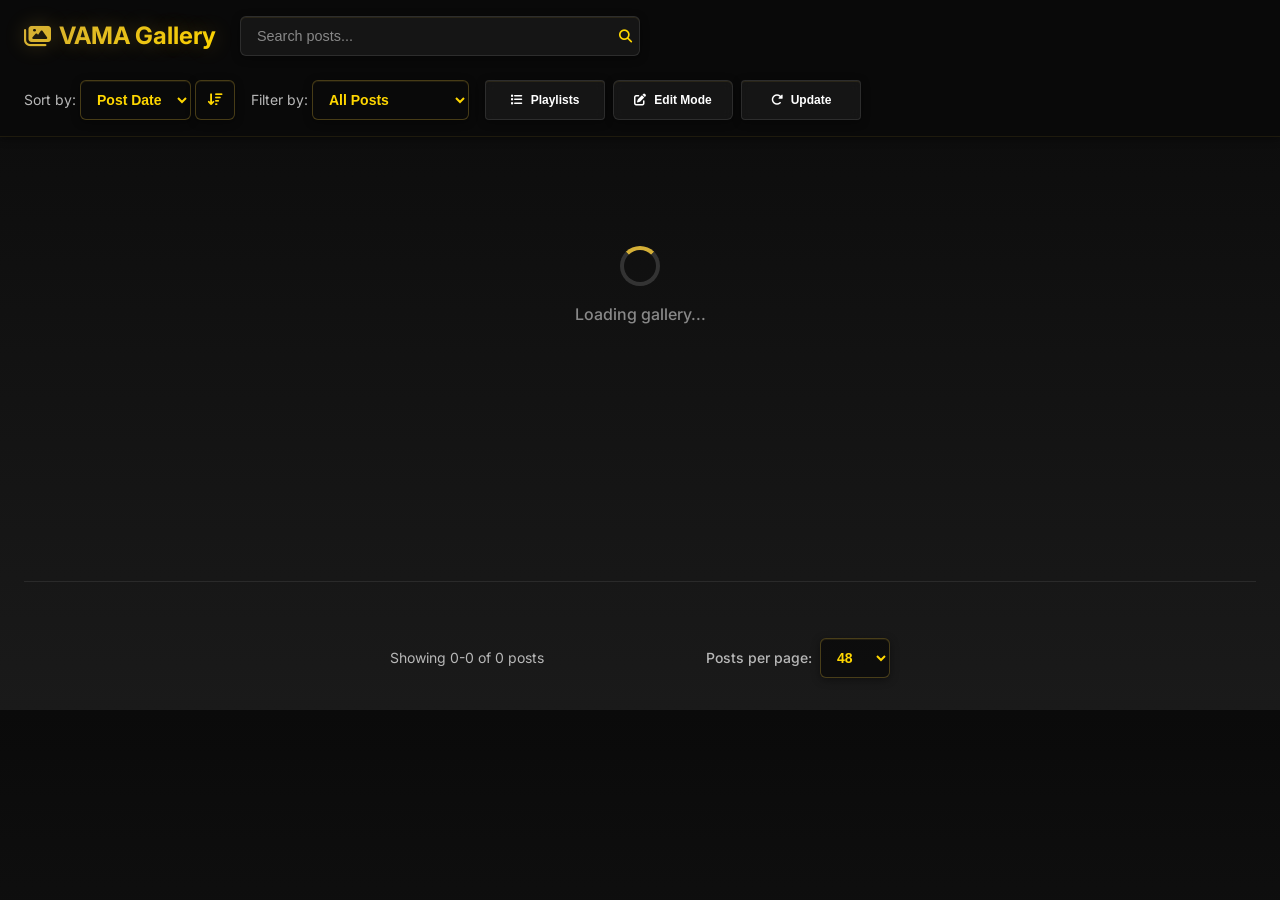
==== app/webapp/index.html @ 00adc532 "Initial clean Vamation import for Zo" ====
<!DOCTYPE html>
<html lang="en">
<head>
    <meta charset="UTF-8">
    <meta name="viewport" content="width=device-width, initial-scale=1.0">
    <title>VAMA Gallery & Organizer</title>
    <link rel="stylesheet" href="styles/main.css">
    <link rel="stylesheet" href="styles/gallery.css">
    <link rel="stylesheet" href="styles/viewer.css">
    <link rel="stylesheet" href="styles/edit-mode.css">
    <link rel="stylesheet" href="styles/themes.css">
    <link href="https://fonts.googleapis.com/css2?family=Inter:wght@300;400;500;600;700&display=swap" rel="stylesheet">
    <link href="https://fonts.googleapis.com/css2?family=Playfair+Display:wght@400;500;600;700&display=swap" rel="stylesheet">
    <link rel="stylesheet" href="https://cdnjs.cloudflare.com/ajax/libs/font-awesome/6.4.0/css/all.min.css">
</head>
<body>
    <!-- Header -->
    <header class="header">
        <div class="header-content">
            <h1 class="app-title">
                <i class="fas fa-images"></i>
                VAMA Gallery
            </h1>
            
            <!-- Search Bar -->
            <div class="search-container">
                <input type="text" id="searchInput" placeholder="Search posts..." class="search-input">
                <button class="search-btn">
                    <i class="fas fa-search"></i>
                </button>
            </div>
            
            <!-- Header Controls -->
            <div class="header-controls">
                <!-- Sort Controls -->
                <div class="sort-container">
                    <label for="sortBy">Sort by:</label>
                    <select id="sortBy" class="sort-select">
                        <option value="post_date">Post Date</option>
                        <option value="revised_post_name">Name</option>
                    </select>
                    <button id="sortOrder" class="sort-order-btn" title="Toggle sort order">
                        <i class="fas fa-sort-amount-down"></i>
                    </button>
                </div>
                
                <!-- Filter Controls -->
                <div class="sort-container">
                    <label for="filterBy">Filter by:</label>
                    <select id="filterBy" class="sort-select">
                        <option value="all">All Posts</option>
                        <option value="favourited">Favourited</option>
                        <option value="extracted">Downloaded</option>
                        <option value="not-extracted">Not Downloaded</option>
                    </select>
                </div>
                
                <!-- View Controls -->
                <div class="view-controls">
                    <button id="playlistsBtn" class="control-btn" title="View playlists">
                        <i class="fas fa-list"></i>
                        <span>Playlists</span>
                    </button>
                    <button id="editModeBtn" class="control-btn edit-mode-toggle" title="Toggle edit mode">
                        <i class="fas fa-edit"></i>
                        <span>Edit Mode</span>
                    </button>
                    <button id="updateMetadataBtn" class="control-btn" title="Update metadata">
                        <i class="fas fa-rotate-right"></i>
                        <span>Update</span>
                    </button>
                </div>
            </div>
        </div>
    </header>

    <!-- Loading Spinner -->
    <div id="loadingSpinner" class="loading-spinner">
        <div class="spinner"></div>
        <p>Loading gallery...</p>
    </div>

    <!-- Main Gallery Container -->
    <main class="main-container">
        <!-- Gallery Grid -->
        <div id="galleryGrid" class="gallery-grid">
            <!-- Gallery items will be dynamically inserted here -->
        </div>
        
        <!-- Playlists Grid (hidden by default) -->
        <div id="playlistsGrid" class="gallery-grid" style="display: none;">
            <!-- Playlist cards will be dynamically inserted here -->
        </div>
        
        <!-- Pagination -->
        <div class="pagination-container">
            <div class="pagination" id="pagination">
                <!-- Pagination buttons will be dynamically generated -->
            </div>
            <div class="pagination-info">
                <span id="paginationInfo">Showing 0-0 of 0 posts</span>
                <div class="items-per-page">
                    <label>Posts per page:</label>
                    <select id="itemsPerPage">
                        <option value="24">24</option>
                        <option value="48" selected>48</option>
                        <option value="96">96</option>
                        <option value="144">144</option>
                    </select>
                </div>
            </div>
        </div>
    </main>

    <!-- Playlists Modal -->
    <div id="playlistsModal" class="modal">
        <div class="modal-content" style="max-width: 800px;">
            <div class="modal-header">
                <h3>Playlists</h3>
                <button class="close-modal" onclick="document.getElementById('playlistsModal').classList.remove('active')">
                    <i class="fas fa-times"></i>
                </button>
            </div>
            <div class="modal-body">
                <div style="display: flex; justify-content: space-between; align-items: center; margin-bottom: 1rem;">
                    <h4>Your Playlists</h4>
                    <button id="createPlaylistBtn" class="btn btn-primary">
                        <i class="fas fa-plus"></i> Create Playlist
                    </button>
                </div>
                <div id="playlistsList" class="playlists-list">
                    <!-- Playlists will be loaded here -->
                </div>
            </div>
        </div>
    </div>

    <!-- Confirmation Modal -->
    <div id="confirmationModal" class="modal confirmation-modal">
        <div class="modal-content">
            <div class="modal-header">
                <h3>Confirm Action</h3>
            </div>
            <div class="modal-body">
                <p id="confirmationMessage">Are you sure you want to proceed?</p>
            </div>
            <div class="modal-footer">
                <button id="confirmCancel" class="btn btn-secondary">Cancel</button>
                <button id="confirmAction" class="btn btn-danger">Confirm</button>
            </div>
        </div>
    </div>

    <!-- Create Playlist Modal -->
    <div id="createPlaylistModal" class="modal">
        <div class="modal-content" style="max-width: 500px;">
            <div class="modal-header">
                <h3>Create New Playlist</h3>
                <button class="close-modal" onclick="document.getElementById('createPlaylistModal').classList.remove('active')">
                    <i class="fas fa-times"></i>
                </button>
            </div>
            <div class="modal-body">
                <div class="form-group">
                    <label for="playlistName">Playlist Name *</label>
                    <input type="text" id="playlistName" class="form-input" placeholder="Enter playlist name" required>
                </div>
                <div class="form-group">
                    <label for="playlistDescription">Description (Optional)</label>
                    <textarea id="playlistDescription" class="form-input" placeholder="Enter description" rows="3"></textarea>
                </div>
            </div>
            <div class="modal-footer">
                <button id="cancelPlaylistBtn" class="btn btn-secondary">Cancel</button>
                <button id="confirmCreatePlaylistBtn" class="btn btn-primary">Create</button>
            </div>
        </div>
    </div>

    <!-- Rename Playlist Modal -->
    <div id="renamePlaylistModal" class="modal">
        <div class="modal-content" style="max-width: 500px;">
            <div class="modal-header">
                <h3>Rename Playlist</h3>
                <button class="close-modal" onclick="document.getElementById('renamePlaylistModal').classList.remove('active')">
                    <i class="fas fa-times"></i>
                </button>
            </div>
            <div class="modal-body">
                <div class="form-group">
                    <label for="renamePlaylistName">Playlist Name *</label>
                    <input type="text" id="renamePlaylistName" class="form-input" placeholder="Enter new playlist name" required>
                </div>
            </div>
            <div class="modal-footer">
                <button id="cancelRenameBtn" class="btn btn-secondary">Cancel</button>
                <button id="confirmRenameBtn" class="btn btn-primary">Rename</button>
            </div>
        </div>
    </div>

    <!-- Status Messages -->
    <div id="statusMessages" class="status-messages">
        <!-- Dynamic status messages will appear here -->
    </div>

    <!-- Scripts -->
    <script src="js/utils.js"></script>
    <script src="js/api.js"></script>
    <script src="js/playlist.js"></script>
    <script src="js/gallery.js"></script>
    <script src="js/edit-mode.js"></script>
    <script src="js/main.js"></script>
</body>
</html>
---- app/webapp/styles/main.css ----
/* Main Styles - Production Grade Web App */
:root {
    /* Color Palette */
    --primary-color: #667eea;
    --primary-dark: #5a6fd8;
    --secondary-color: #764ba2;
    --accent-color: #f093fb;
    --background-color: #fafbfc;
    --surface-color: #ffffff;
    --surface-secondary: #f8f9fa;
    --text-primary: #2d3748;
    --text-secondary: #4a5568;
    --text-muted: #718096;
    --border-color: #e2e8f0;
    --border-light: #f1f5f9;
    --success-color: #48bb78;
    --warning-color: #ed8936;
    --danger-color: #f56565;
    
    /* Spacing */
    --spacing-xs: 0.25rem;
    --spacing-sm: 0.5rem;
    --spacing-md: 1rem;
    --spacing-lg: 1.5rem;
    --spacing-xl: 2rem;
    --spacing-2xl: 3rem;
    
    /* Shadows */
    --shadow-sm: 0 1px 2px 0 rgba(0, 0, 0, 0.05);
    --shadow-md: 0 4px 6px -1px rgba(0, 0, 0, 0.1), 0 2px 4px -1px rgba(0, 0, 0, 0.06);
    --shadow-lg: 0 10px 15px -3px rgba(0, 0, 0, 0.1), 0 4px 6px -2px rgba(0, 0, 0, 0.05);
    --shadow-xl: 0 20px 25px -5px rgba(0, 0, 0, 0.1), 0 10px 10px -5px rgba(0, 0, 0, 0.04);
    
    /* Border Radius */
    --radius-sm: 0.25rem;
    --radius-md: 0.375rem;
    --radius-lg: 0.5rem;
    --radius-xl: 0.75rem;
    --radius-2xl: 1rem;
    
    /* Transitions */
    --transition-fast: 150ms ease-in-out;
    --transition-normal: 250ms ease-in-out;
    --transition-slow: 350ms ease-in-out;
}

/* Reset and Base */
* {
    margin: 0;
    padding: 0;
    box-sizing: border-box;
}

html {
    scroll-behavior: smooth;
}

body {
    font-family: 'Inter', -apple-system, BlinkMacSystemFont, 'Segoe UI', Roboto, sans-serif;
    line-height: 1.6;
    color: var(--text-primary);
    background-color: var(--background-color);
    overflow-x: hidden;
}

/* Typography */
h1, h2, h3, h4, h5, h6 {
    font-weight: 600;
    line-height: 1.25;
}

.text-sm {
    font-size: 0.875rem;
}

.text-lg {
    font-size: 1.125rem;
}

.text-xl {
    font-size: 1.25rem;
}

/* Buttons */
.btn {
    display: inline-flex;
    align-items: center;
    justify-content: center;
    gap: var(--spacing-sm);
    padding: var(--spacing-sm) var(--spacing-md);
    border: none;
    border-radius: var(--radius-md);
    font-size: 0.875rem;
    font-weight: 500;
    cursor: pointer;
    transition: all var(--transition-fast);
    text-decoration: none;
    white-space: nowrap;
}

.btn:hover {
    transform: translateY(-1px);
}

.btn:active {
    transform: translateY(0);
}

.btn-primary {
    background: linear-gradient(135deg, var(--primary-color), var(--secondary-color));
    color: white;
}

.btn-primary:hover {
    background: linear-gradient(135deg, var(--primary-dark), var(--secondary-color));
    box-shadow: var(--shadow-md);
}

.btn-secondary {
    background-color: var(--surface-color);
    color: var(--text-primary);
    border: 1px solid var(--border-color);
}

.btn-secondary:hover {
    background-color: var(--surface-secondary);
    border-color: var(--primary-color);
}

.btn-danger {
    background-color: var(--danger-color);
    color: white;
}

.btn-danger:hover {
    background-color: #e53e3e;
    box-shadow: var(--shadow-md);
}

.control-btn {
    display: inline-flex;
    align-items: center;
    justify-content: center;
    gap: var(--spacing-sm);
    height: 40px;
    padding: 0 16px;
    border: 1px solid var(--border-color);
    border-radius: var(--radius-md);
    font-size: 0.875rem;
    font-weight: 500;
    cursor: pointer;
    transition: all var(--transition-fast);
    text-decoration: none;
    white-space: nowrap;
    background-color: var(--surface-color);
    color: var(--text-primary);
    box-shadow: 0 1px 3px rgba(0, 0, 0, 0.1);
    min-width: 120px;
}

.control-btn:hover {
    background-color: var(--surface-secondary);
    border-color: var(--primary-color);
    transform: translateY(-1px);
}

.control-btn:active {
    transform: translateY(0);
}

/* Enhanced button styling for edit mode and show hidden */
.control-btn.edit-mode-toggle {
    background: linear-gradient(135deg, var(--primary-color), var(--secondary-color));
    color: white;
    border: none;
    font-weight: 600;
    min-width: 120px;
}

.control-btn.edit-mode-toggle:hover {
    background: linear-gradient(135deg, var(--primary-dark), var(--secondary-color));
    box-shadow: 0 4px 12px rgba(102, 126, 234, 0.3);
    transform: translateY(-2px);
}

.control-btn.edit-mode-toggle.active {
    background: linear-gradient(135deg, #28a745, #20c997);
    animation: pulseGlow 2s infinite;
}

.control-btn#playlistsBtn.active {
    background: linear-gradient(135deg, var(--primary-color), var(--secondary-color));
    color: white;
    border: none;
}

.control-btn#showHiddenBtn {
    background: linear-gradient(135deg, #6c757d, #495057);
    color: white;
    border: none;
    font-weight: 600;
    min-width: 130px;
}

.control-btn#showHiddenBtn:hover {
    background: linear-gradient(135deg, #495057, #343a40);
    box-shadow: 0 4px 12px rgba(108, 117, 125, 0.3);
    transform: translateY(-2px);
}

.control-btn#showHiddenBtn.active {
    background: linear-gradient(135deg, #ffc107, #fd7e14);
    color: var(--text-primary);
}

@keyframes pulseGlow {
    0%, 100% { box-shadow: 0 4px 12px rgba(102, 126, 234, 0.3); }
    50% { box-shadow: 0 6px 20px rgba(102, 126, 234, 0.5); }
}

/* Header */
.header {
    background: linear-gradient(135deg, var(--surface-color), var(--surface-secondary));
    border-bottom: 1px solid var(--border-color);
    box-shadow: var(--shadow-sm);
    position: sticky;
    top: 0;
    z-index: 1000;
    backdrop-filter: blur(10px);
}

.header-content {
    max-width: 1400px;
    margin: 0 auto;
    padding: var(--spacing-md) var(--spacing-lg);
    display: flex;
    align-items: center;
    gap: var(--spacing-lg);
    flex-wrap: wrap;
}

.app-title {
    display: flex;
    align-items: center;
    gap: var(--spacing-sm);
    font-size: 1.5rem;
    font-weight: 700;
    background: linear-gradient(135deg, var(--primary-color), var(--secondary-color));
    -webkit-background-clip: text;
    -webkit-text-fill-color: transparent;
    background-clip: text;
    margin: 0;
}

/* Search */
.search-container {
    flex: 1;
    max-width: 400px;
    position: relative;
    display: flex;
    align-items: center;
}

.search-input {
    flex: 1;
    height: 40px;
    padding: 0 var(--spacing-md);
    padding-right: 40px;
    border: 1px solid var(--border-color);
    border-radius: var(--radius-md);
    font-size: 0.9rem;
    transition: all var(--transition-fast);
    background-color: var(--surface-color);
}

.search-input:focus {
    outline: none;
    border-color: var(--primary-color);
    box-shadow: 0 0 0 3px rgba(102, 126, 234, 0.1);
}

.search-btn {
    position: absolute;
    right: var(--spacing-xs);
    background: none;
    border: none;
    color: var(--text-muted);
    cursor: pointer;
    padding: var(--spacing-xs);
    border-radius: var(--radius-sm);
    transition: color var(--transition-fast);
}

.search-btn:hover {
    color: var(--primary-color);
}

/* Header Controls */
.header-controls {
    display: flex;
    align-items: center;
    gap: var(--spacing-md);
    flex-wrap: wrap;
}

.sort-container {
    display: flex;
    align-items: center;
    gap: var(--spacing-xs);
    font-size: 0.875rem;
}

.sort-select {
    height: 40px;
    padding: 0 var(--spacing-sm);
    border: 1px solid var(--border-color);
    border-radius: var(--radius-md);
    background-color: var(--surface-color);
    cursor: pointer;
    font-size: 0.875rem;
    transition: all var(--transition-fast);
}

.sort-order-btn {
    height: 40px;
    width: 40px;
    display: flex;
    align-items: center;
    justify-content: center;
    background: var(--surface-color);
    border: 1px solid var(--border-color);
    border-radius: var(--radius-md);
    color: var(--text-muted);
    cursor: pointer;
    transition: all var(--transition-fast);
}

.sort-order-btn:hover {
    color: var(--primary-color);
    border-color: var(--primary-color);
    background: var(--surface-secondary);
    transform: translateY(-1px);
}

.sort-order-btn:active {
    transform: translateY(0);
}

.sort-select:hover {
    border-color: var(--primary-color);
    background: var(--surface-secondary);
}

.sort-select:focus {
    outline: none;
    border-color: var(--primary-color);
    box-shadow: 0 0 0 3px rgba(102, 126, 234, 0.1);
}

.view-controls {
    display: flex;
    gap: var(--spacing-sm);
}

.edit-mode-toggle.active {
    background: linear-gradient(135deg, var(--primary-color), var(--secondary-color));
    color: white;
}

/* Main Container */
.main-container {
    max-width: 1400px;
    margin: 0 auto;
    padding: var(--spacing-xl) var(--spacing-lg);
}

/* Loading Spinner */
.loading-spinner {
    display: flex;
    flex-direction: column;
    align-items: center;
    justify-content: center;
    min-height: 300px;
    gap: var(--spacing-md);
}

.spinner {
    width: 40px;
    height: 40px;
    border: 4px solid var(--border-light);
    border-top: 4px solid var(--primary-color);
    border-radius: 50%;
    animation: spin 1s linear infinite;
}

@keyframes spin {
    0% { transform: rotate(0deg); }
    100% { transform: rotate(360deg); }
}

.loading-spinner p {
    color: var(--text-muted);
    font-weight: 500;
}

/* Modal Base */
.modal {
    display: none;
    position: fixed;
    top: 0;
    left: 0;
    width: 100%;
    height: 100%;
    background-color: rgba(0, 0, 0, 0.8);
    z-index: 2000;
    animation: fadeIn var(--transition-normal);
}

.modal.active {
    display: flex;
    align-items: center;
    justify-content: center;
}

@keyframes fadeIn {
    from { opacity: 0; }
    to { opacity: 1; }
}

.modal-content {
    background-color: var(--surface-color);
    border-radius: var(--radius-xl);
    box-shadow: var(--shadow-xl);
    max-width: 95vw;
    max-height: 95vh;
    overflow: hidden;
    animation: slideIn var(--transition-normal);
}

@keyframes slideIn {
    from {
        opacity: 0;
        transform: scale(0.9) translateY(20px);
    }
    to {
        opacity: 1;
        transform: scale(1) translateY(0);
    }
}

.modal-header {
    display: flex;
    align-items: center;
    justify-content: space-between;
    padding: var(--spacing-lg);
    border-bottom: 1px solid var(--border-color);
    background: linear-gradient(135deg, var(--surface-color), var(--surface-secondary));
}

.modal-header h3 {
    margin: 0;
    font-size: 1.25rem;
}

.close-modal {
    background: none;
    border: none;
    font-size: 1.25rem;
    color: var(--text-muted);
    cursor: pointer;
    padding: var(--spacing-xs);
    border-radius: var(--radius-sm);
    transition: color var(--transition-fast);
}

.close-modal:hover {
    color: var(--text-primary);
}

.modal-body {
    padding: var(--spacing-lg);
}

.modal-footer {
    display: flex;
    gap: var(--spacing-sm);
    justify-content: flex-end;
    padding: var(--spacing-lg);
    border-top: 1px solid var(--border-color);
    background-color: var(--surface-secondary);
}

/* Form Inputs */
.form-group {
    margin-bottom: var(--spacing-lg);
}

.form-group label {
    display: block;
    font-weight: 600;
    font-size: 0.9rem;
    color: var(--text-primary);
    margin-bottom: var(--spacing-sm);
}

.form-input {
    width: 100%;
    padding: 12px 16px;
    font-size: 0.95rem;
    font-family: inherit;
    color: var(--text-primary);
    background-color: var(--surface-color);
    border: 2px solid var(--border-color);
    border-radius: var(--radius-lg);
    transition: all var(--transition-fast);
    box-sizing: border-box;
}

.form-input:hover {
    border-color: var(--primary-color);
    background-color: var(--surface-secondary);
}

.form-input:focus {
    outline: none;
    border-color: var(--primary-color);
    background-color: var(--surface-color);
    box-shadow: 0 0 0 3px rgba(102, 126, 234, 0.1);
}

.form-input::placeholder {
    color: var(--text-muted);
    opacity: 0.6;
}

textarea.form-input {
    resize: vertical;
    min-height: 80px;
    line-height: 1.5;
}

/* Status Messages */
.status-messages {
    position: fixed;
    top: 80px; /* Below header */
    left: var(--spacing-lg);
    z-index: 3000;
    display: flex;
    flex-direction: column;
    gap: var(--spacing-sm);
    max-width: 400px;
}

.status-message {
    padding: var(--spacing-md);
    border-radius: var(--radius-lg);
    color: white;
    font-weight: 500;
    box-shadow: var(--shadow-lg);
    animation: slideInLeft var(--transition-normal);
    position: relative;
    cursor: pointer;
}

.status-message.success {
    background: linear-gradient(135deg, var(--success-color), #38a169);
}

.status-message.error {
    background: linear-gradient(135deg, var(--danger-color), #e53e3e);
}

.status-message.warning {
    background: linear-gradient(135deg, var(--warning-color), #d69e2e);
}

.status-message.info {
    background: linear-gradient(135deg, var(--primary-color), var(--primary-dark));
}

@keyframes slideInLeft {
    from {
        opacity: 0;
        transform: translateX(-100%);
    }
    to {
        opacity: 1;
        transform: translateX(0);
    }
}

/* Responsive Design */
@media (max-width: 1024px) {
    .header-content {
        flex-direction: column;
        gap: var(--spacing-md);
    }
    
    .search-container {
        max-width: none;
        width: 100%;
    }
    
    .header-controls {
        width: 100%;
        justify-content: space-between;
    }
}

@media (max-width: 768px) {
    .main-container {
        padding: var(--spacing-lg) var(--spacing-md);
    }
    
    .header-content {
        padding: var(--spacing-md);
    }
    
    .view-controls {
        flex-wrap: wrap;
    }
    
    .modal-content {
        margin: var(--spacing-md);
        max-width: calc(100vw - 2rem);
        max-height: calc(100vh - 2rem);
    }
}

/* Utility Classes */
.hidden {
    display: none !important;
}

.fade-in {
    animation: fadeIn var(--transition-normal);
}

.slide-up {
    animation: slideUp var(--transition-normal);
}

@keyframes slideUp {
    from {
        opacity: 0;
        transform: translateY(20px);
    }
    to {
        opacity: 1;
        transform: translateY(0);
    }
}

/* Playlists List Styles */
.playlists-list {
    display: grid;
    gap: 1rem;
}

.playlist-item {
    background: var(--surface-secondary);
    border: 1px solid var(--border-color);
    border-radius: var(--radius-lg);
    padding: 1rem;
    display: flex;
    justify-content: space-between;
    align-items: center;
    transition: all var(--transition-fast);
}

.playlist-item:hover {
    border-color: var(--primary-color);
    box-shadow: var(--shadow-md);
    transform: translateY(-2px);
}

.playlist-info {
    flex: 1;
}

.playlist-name {
    font-size: 1.1rem;
    font-weight: 600;
    color: var(--text-primary);
    margin-bottom: 0.25rem;
}

.playlist-description {
    font-size: 0.9rem;
    color: var(--text-secondary);
    margin-bottom: 0.25rem;
}

.playlist-meta {
    font-size: 0.85rem;
    color: var(--text-muted);
}

.playlist-actions {
    display: flex;
    gap: 0.5rem;
}

.playlist-btn {
    padding: 0.5rem 1rem;
    border: none;
    border-radius: var(--radius-md);
    cursor: pointer;
    transition: all var(--transition-fast);
    font-size: 0.9rem;
}

.playlist-btn-view {
    background: var(--primary-color);
    color: white;
}

.playlist-btn-view:hover {
    background: var(--primary-dark);
}

.playlist-btn-delete {
    background: var(--danger-color);
    color: white;
}

.playlist-btn-delete:hover {
    background: #e53e3e;
}

/* Playlist Cards */
.create-playlist-card {
    cursor: pointer;
    border: 2px dashed var(--border-color);
    background: var(--surface-secondary);
}

.create-playlist-card:hover {
    border-color: var(--primary-color);
    background: var(--surface-color);
}

.create-playlist-card .gallery-image-container {
    background: linear-gradient(135deg, var(--surface-secondary), var(--surface-color));
    display: flex;
    align-items: center;
    justify-content: center;
}

.create-playlist-icon {
    font-size: 4rem;
    color: var(--primary-color);
    opacity: 0.6;
    transition: all var(--transition-fast);
}

.create-playlist-card:hover .create-playlist-icon {
    opacity: 1;
    transform: scale(1.1);
}

.create-playlist-card .gallery-title {
    text-align: center;
    color: var(--primary-color);
}

.playlist-card {
    cursor: pointer;
}

.playlist-card:hover {
    transform: translateY(-4px);
}

.card-description {
    font-size: 0.875rem;
    color: var(--text-muted);
    margin: 0.25rem 0 0.5rem;
    overflow: hidden;
    text-overflow: ellipsis;
    display: -webkit-box;
    -webkit-line-clamp: 2;
    -webkit-box-orient: vertical;
}

/* Playlist Edit Mode Buttons */
.edit-btn.rename {
    background: linear-gradient(135deg, rgba(102, 126, 234, 0.1), rgba(118, 75, 162, 0.1));
    border-color: rgba(102, 126, 234, 0.3);
    color: var(--primary-color);
}

.edit-btn.rename:hover {
    background: linear-gradient(135deg, rgba(102, 126, 234, 0.2), rgba(118, 75, 162, 0.2));
    border-color: var(--primary-color);
}

.edit-btn.delete {
    background: linear-gradient(135deg, rgba(245, 101, 101, 0.1), rgba(229, 62, 62, 0.1));
    border-color: rgba(245, 101, 101, 0.3);
    color: var(--danger-color);
}

.edit-btn.delete:hover {
    background: linear-gradient(135deg, rgba(245, 101, 101, 0.2), rgba(229, 62, 62, 0.2));
    border-color: var(--danger-color);
}

/* Playlist cards in edit mode */
.playlist-card.edit-mode {
    cursor: default;
}

.playlist-card.edit-mode:hover {
    transform: translateY(-4px);
}

/* Override gallery.css for playlist cards - left sidebar instead of right */
.playlist-card.edit-mode .edit-overlay {
    display: flex !important;
    position: absolute;
    top: 0;
    left: 0;
    right: auto;
    width: 60px;
    height: 100%;
    background: linear-gradient(135deg, rgba(0, 0, 0, 0.9), rgba(0, 0, 0, 0.8));
    backdrop-filter: blur(4px);
    border-radius: var(--radius-xl) 0 0 var(--radius-xl);
    z-index: 20;
    transition: all var(--transition-normal);
    align-items: center;
    justify-content: center;
    animation: slideInLeft var(--transition-normal);
}

.playlist-card.edit-mode .edit-overlay:hover {
    width: 180px;
    background: linear-gradient(135deg, rgba(0, 0, 0, 0.95), rgba(0, 0, 0, 0.9));
}

@keyframes slideInLeft {
    from {
        opacity: 0;
        transform: translateX(-100%);
    }
    to {
        opacity: 1;
        transform: translateX(0);
    }
}

/* Playlist edit controls styling - match gallery.css structure */
.playlist-card .edit-controls {
    display: flex;
    flex-direction: column;
    gap: var(--spacing-xs);
    padding: var(--spacing-sm);
    width: 100%;
    height: 100%;
    align-items: center;
    justify-content: center;
}

.playlist-card .edit-controls-header {
    display: none;
}

.playlist-card .edit-overlay:hover .edit-controls-header {
    display: block;
    text-align: center;
    margin-bottom: var(--spacing-sm);
    padding-bottom: var(--spacing-xs);
    border-bottom: 1px solid rgba(255, 255, 255, 0.2);
}

.playlist-card .edit-overlay:hover .edit-controls-title {
    font-size: 0.75rem;
    font-weight: 600;
    color: white;
    margin: 0;
}

/* Playlist edit buttons - match edit-mode.css but hide text until overlay hover */
.playlist-card .edit-btn {
    background: rgba(255, 255, 255, 0.95);
    color: var(--text-primary);
    border: 1px solid var(--border-color);
    padding: var(--spacing-sm);
    border-radius: var(--radius-lg);
    font-size: 0.85rem;
    font-weight: 500;
    cursor: pointer;
    transition: all var(--transition-fast);
    display: flex;
    align-items: center;
    gap: var(--spacing-xs);
    white-space: nowrap;
    position: relative;
    overflow: hidden;
    width: 36px;
    justify-content: center;
}

/* Expand buttons on overlay hover */
.playlist-card .edit-overlay:hover .edit-btn {
    width: auto;
    padding: var(--spacing-sm) var(--spacing-md);
    justify-content: flex-start;
}

.playlist-card .edit-btn::before {
    content: '';
    position: absolute;
    top: 0;
    left: -100%;
    width: 100%;
    height: 100%;
    background: linear-gradient(90deg, transparent, rgba(255, 255, 255, 0.4), transparent);
    transition: left var(--transition-slow);
}

.playlist-card .edit-btn:hover::before {
    left: 100%;
}

.playlist-card .edit-btn:hover {
    transform: translateY(-1px);
    box-shadow: var(--shadow-md);
}

.playlist-card .edit-btn:active {
    transform: translateY(0);
}

.playlist-card .edit-btn .btn-text {
    display: none;
}

.playlist-card .edit-overlay:hover .edit-btn .btn-text {
    display: inline;
}

/* Button variant styles - match edit-mode.css exactly */
.playlist-card .edit-btn.rename {
    background: linear-gradient(135deg, rgba(160, 174, 192, 0.1), rgba(113, 128, 150, 0.1));
    border-color: rgba(160, 174, 192, 0.3);
    color: var(--text-secondary);
}

.playlist-card .edit-btn.rename:hover {
    background: linear-gradient(135deg, rgba(160, 174, 192, 0.2), rgba(113, 128, 150, 0.2));
    border-color: var(--text-secondary);
}

.playlist-card .edit-btn.delete {
    background: linear-gradient(135deg, rgba(245, 101, 101, 0.1), rgba(229, 62, 62, 0.1));
    border-color: rgba(245, 101, 101, 0.3);
    color: var(--danger-color);
}

.playlist-card .edit-btn.delete:hover {
    background: linear-gradient(135deg, rgba(245, 101, 101, 0.2), rgba(229, 62, 62, 0.2));
    border-color: var(--danger-color);
}


/* Playlist description styling */
.playlist-description {
    font-size: 0.8rem;
    color: var(--text-muted);
    margin: var(--spacing-xs) 0;
    line-height: 1.4;
    min-height: 2.8em;
    max-height: 4.2em;
    overflow: hidden;
    text-overflow: ellipsis;
    display: -webkit-box;
    -webkit-line-clamp: 3;
    -webkit-box-orient: vertical;
}
---- app/webapp/styles/gallery.css ----
/* Gallery Styles */

.gallery-grid {
    display: grid;
    grid-template-columns: repeat(auto-fill, minmax(220px, 1fr));
    gap: var(--spacing-lg);
    margin-bottom: var(--spacing-2xl);
    padding: var(--spacing-md) 0;
}

.gallery-item {
    background: var(--surface-color);
    border-radius: var(--radius-xl);
    overflow: hidden;
    box-shadow: var(--shadow-md);
    transition: all var(--transition-normal);
    position: relative;
    cursor: pointer;
}

.gallery-item:hover {
    transform: translateY(-4px);
    box-shadow: var(--shadow-xl);
}

.gallery-item.edit-mode {
    border: 2px solid transparent;
}

.gallery-item.edit-mode:hover {
    border-color: var(--primary-color);
}

.gallery-item.hidden-post {
    opacity: 0.3 !important;
    filter: grayscale(70%) !important;
    display: block !important;
    visibility: visible !important;
}

.gallery-item.hidden-post .hidden-indicator {
    display: block;
}

.hidden-indicator {
    display: none;
    position: absolute;
    top: var(--spacing-sm);
    left: var(--spacing-sm);
    background: rgba(0, 0, 0, 0.8);
    color: white;
    padding: var(--spacing-xs) var(--spacing-sm);
    border-radius: var(--radius-sm);
    font-size: 0.75rem;
    font-weight: 500;
    z-index: 10;
}

.gallery-image-container {
    position: relative;
    width: 100%;
    height: 360px;
    overflow: hidden;
    background: linear-gradient(135deg, var(--border-light), var(--surface-secondary));
}

.gallery-image {
    width: 100%;
    height: 100%;
    object-fit: cover;
    object-position: center top;
    transition: transform var(--transition-slow);
}

.gallery-item:hover .gallery-image {
    transform: scale(1.05);
}

/* Extraction Progress Animation */
.extraction-progress {
    position: absolute;
    top: 0;
    left: 0;
    right: 0;
    bottom: 0;
    background: rgba(0, 0, 0, 0.85);
    display: none;
    align-items: center;
    justify-content: center;
    z-index: 15;
    border-radius: inherit;
}

.extraction-progress.active {
    display: flex;
    animation: fadeIn 0.3s ease-in-out;
}

.progress-container {
    display: flex;
    flex-direction: column;
    align-items: center;
    gap: var(--spacing-md);
    text-align: center;
}

.progress-circle {
    width: 80px;
    height: 80px;
    border-radius: 50%;
    background: conic-gradient(
        from 0deg,
        var(--primary-color) 0deg,
        var(--primary-color) var(--progress, 0deg),
        rgba(255, 255, 255, 0.2) var(--progress, 0deg),
        rgba(255, 255, 255, 0.2) 360deg
    );
    display: flex;
    align-items: center;
    justify-content: center;
    position: relative;
}

.progress-circle::before {
    content: '';
    width: 60px;
    height: 60px;
    border-radius: 50%;
    background: rgba(0, 0, 0, 0.8);
    position: absolute;
}

.progress-icon {
    color: white;
    font-size: 1.5rem;
    z-index: 1;
    animation: pulse 2s infinite;
}

.progress-text {
    color: white;
    font-size: 0.9rem;
    font-weight: 600;
    text-shadow: 0 1px 3px rgba(0, 0, 0, 0.5);
}

.progress-details {
    color: rgba(255, 255, 255, 0.8);
    font-size: 0.75rem;
    margin-top: var(--spacing-xs);
}

@keyframes fadeIn {
    from { opacity: 0; }
    to { opacity: 1; }
}

@keyframes pulse {
    0%, 100% { transform: scale(1); }
    50% { transform: scale(1.1); }
}

.image-placeholder {
    display: flex;
    align-items: center;
    justify-content: center;
    width: 100%;
    height: 100%;
    background: linear-gradient(135deg, var(--border-light), var(--surface-secondary));
    color: var(--text-muted);
    font-size: 3rem;
}

.gallery-content {
    padding: var(--spacing-md);
}

.gallery-title {
    font-size: 1rem;
    font-weight: 600;
    margin-bottom: var(--spacing-xs);
    line-height: 1.3;
    display: -webkit-box;
    -webkit-line-clamp: 2;
    -webkit-box-orient: vertical;
    overflow: hidden;
}

.gallery-meta {
    display: flex;
    flex-direction: column;
    gap: var(--spacing-xs);
    font-size: 0.8rem;
    color: var(--text-muted);
}

.meta-row {
    display: flex;
    justify-content: space-between;
    align-items: center;
    position: relative;
}

.meta-label {
    font-weight: 500;
}

.meta-value {
    text-align: right;
}

.zip-status {
    display: inline-flex;
    align-items: center;
    gap: var(--spacing-xs);
    padding: var(--spacing-xs) var(--spacing-sm);
    border-radius: var(--radius-sm);
    font-size: 0.75rem;
    font-weight: 500;
}

.zip-status.extracted {
    background-color: rgba(72, 187, 120, 0.1);
    color: var(--success-color);
}

.zip-status.not-extracted {
    background-color: rgba(237, 137, 54, 0.1);
    color: var(--warning-color);
}

/* Favourite Heart Button */
.favourite-btn {
    background: transparent;
    border: none;
    padding: 4px 8px;
    cursor: pointer;
    font-size: 1.1rem;
    color: #6c757d;
    transition: all 0.2s ease;
    display: inline-flex;
    align-items: center;
    justify-content: center;
    border-radius: var(--radius-sm);
    line-height: 1;
    flex-shrink: 0;
}

.favourite-btn:hover {
    transform: scale(1.2);
    color: #dc3545;
}

.favourite-btn.active {
    color: #dc3545;
    animation: heartBeat 0.3s ease;
}

.favourite-btn.active:hover {
    transform: scale(1.15);
    filter: brightness(1.2);
}

@keyframes heartBeat {
    0% { transform: translateX(-50%) scale(1); }
    25% { transform: translateX(-50%) scale(1.3); }
    50% { transform: translateX(-50%) scale(1.1); }
    75% { transform: translateX(-50%) scale(1.25); }
    100% { transform: translateX(-50%) scale(1); }
}

.post-date {
    font-size: 0.75rem;
    color: var(--text-muted);
}

/* Edit Mode Overlay - Redesigned */
.edit-overlay {
    display: none;
    position: absolute;
    top: 0;
    right: 0;
    width: 60px;
    height: 100%;
    background: linear-gradient(135deg, rgba(0, 0, 0, 0.9), rgba(0, 0, 0, 0.8));
    backdrop-filter: blur(4px);
    z-index: 20;
    border-radius: 0 var(--radius-xl) var(--radius-xl) 0;
    transition: all var(--transition-normal);
}

.edit-mode .edit-overlay {
    display: flex;
    align-items: center;
    justify-content: center;
    animation: slideInRight var(--transition-normal);
}

.edit-overlay:hover {
    width: 180px;
    background: linear-gradient(135deg, rgba(0, 0, 0, 0.95), rgba(0, 0, 0, 0.9));
}

@keyframes slideInRight {
    from {
        opacity: 0;
        transform: translateX(100%);
    }
    to {
        opacity: 1;
        transform: translateX(0);
    }
}

.edit-controls {
    display: flex;
    flex-direction: column;
    gap: var(--spacing-xs);
    padding: var(--spacing-sm);
    width: 100%;
    height: 100%;
    align-items: center;
    justify-content: center;
}

.edit-controls-header {
    display: none; /* Hidden in compact sidebar */
}

.edit-overlay:hover .edit-controls-header {
    display: block;
    text-align: center;
    margin-bottom: var(--spacing-sm);
    padding-bottom: var(--spacing-xs);
    border-bottom: 1px solid rgba(255, 255, 255, 0.2);
}

.edit-overlay:hover .edit-controls-title {
    font-size: 0.75rem;
    font-weight: 600;
    color: white;
    margin: 0;
}

.edit-btn {
    background: rgba(255, 255, 255, 0.9);
    color: var(--text-primary);
    border: 1px solid rgba(255, 255, 255, 0.3);
    padding: var(--spacing-xs);
    border-radius: 50%;
    font-size: 0.8rem;
    cursor: pointer;
    transition: all var(--transition-fast);
    display: flex;
    align-items: center;
    justify-content: center;
    width: 32px;
    height: 32px;
    position: relative;
    overflow: hidden;
}

.edit-overlay:hover .edit-btn {
    border-radius: var(--radius-md);
    width: auto;
    padding: var(--spacing-xs) var(--spacing-sm);
    justify-content: flex-start;
    gap: var(--spacing-xs);
    min-width: 140px;
}

.edit-btn .btn-text {
    display: none;
    white-space: nowrap;
    font-size: 0.75rem;
    font-weight: 500;
}

.edit-overlay:hover .edit-btn .btn-text {
    display: inline;
}

.edit-btn:hover {
    background: white;
    transform: scale(1.05);
}

.edit-btn.danger {
    background: rgba(245, 101, 101, 0.9);
    color: white;
    border-color: rgba(245, 101, 101, 0.5);
}

.edit-btn.danger:hover {
    background: var(--danger-color);
}

.edit-btn.success {
    background: rgba(72, 187, 120, 0.9);
    color: white;
    border-color: rgba(72, 187, 120, 0.5);
}

.edit-btn.success:hover {
    background: var(--success-color);
}

.edit-btn.primary {
    background: rgba(102, 126, 234, 0.9);
    color: white;
    border-color: rgba(102, 126, 234, 0.5);
}

.edit-btn.primary:hover {
    background: var(--primary-color);
}

/* Rename Input */
.rename-container {
    position: absolute;
    top: 0;
    left: 0;
    right: 0;
    background: rgba(255, 255, 255, 0.98);
    padding: var(--spacing-md);
    border-bottom: 1px solid var(--border-color);
    z-index: 30;
    display: none;
}

.rename-container.active {
    display: block;
}

.rename-input {
    width: 100%;
    padding: var(--spacing-sm);
    border: 1px solid var(--border-color);
    border-radius: var(--radius-md);
    font-size: 0.9rem;
    margin-bottom: var(--spacing-sm);
}

.rename-input:focus {
    outline: none;
    border-color: var(--primary-color);
    box-shadow: 0 0 0 3px rgba(102, 126, 234, 0.1);
}

.rename-actions {
    display: flex;
    gap: var(--spacing-sm);
    justify-content: flex-end;
}

.rename-btn {
    padding: var(--spacing-xs) var(--spacing-sm);
    border: none;
    border-radius: var(--radius-sm);
    font-size: 0.8rem;
    cursor: pointer;
    transition: all var(--transition-fast);
}

.rename-save {
    background: var(--success-color);
    color: white;
}

.rename-cancel {
    background: var(--text-muted);
    color: white;
}

/* Pagination */
.pagination-container {
    display: flex;
    flex-direction: column;
    align-items: center;
    gap: var(--spacing-lg);
    margin-top: var(--spacing-2xl);
    padding-top: var(--spacing-xl);
    border-top: 1px solid var(--border-color);
}

.pagination {
    display: flex;
    align-items: center;
    gap: var(--spacing-xs);
    flex-wrap: wrap;
    justify-content: center;
}

.pagination-btn {
    display: flex;
    align-items: center;
    justify-content: center;
    width: 40px;
    height: 40px;
    border: 1px solid var(--border-color);
    background: var(--surface-color);
    color: var(--text-primary);
    border-radius: var(--radius-md);
    font-size: 0.9rem;
    font-weight: 500;
    cursor: pointer;
    transition: all var(--transition-fast);
    text-decoration: none;
}

.pagination-btn:hover {
    border-color: var(--primary-color);
    background: var(--surface-secondary);
    transform: translateY(-1px);
}

.pagination-btn.active {
    background: linear-gradient(135deg, var(--primary-color), var(--secondary-color));
    color: white;
    border-color: transparent;
}

.pagination-btn:disabled {
    opacity: 0.5;
    cursor: not-allowed;
    transform: none;
}

.pagination-btn:disabled:hover {
    border-color: var(--border-color);
    background: var(--surface-color);
    transform: none;
}

.pagination-ellipsis {
    display: flex;
    align-items: center;
    justify-content: center;
    width: 40px;
    height: 40px;
    color: var(--text-muted);
    font-weight: bold;
}

.pagination-info {
    display: flex;
    align-items: center;
    justify-content: space-between;
    gap: var(--spacing-lg);
    width: 100%;
    max-width: 500px;
    font-size: 0.875rem;
    color: var(--text-secondary);
    flex-wrap: wrap;
}

.items-per-page {
    display: flex;
    align-items: center;
    gap: var(--spacing-sm);
}

.items-per-page select {
    height: 40px;
    padding: 0 var(--spacing-sm);
    border: 1px solid var(--border-color);
    border-radius: var(--radius-md);
    background: var(--surface-color);
    cursor: pointer;
    font-size: 0.875rem;
    transition: all var(--transition-fast);
}

.items-per-page select:hover {
    border-color: var(--primary-color);
    background: var(--surface-secondary);
}

.items-per-page select:focus {
    outline: none;
    border-color: var(--primary-color);
    box-shadow: 0 0 0 3px rgba(102, 126, 234, 0.1);
}

/* Empty State */
.empty-state {
    text-align: center;
    padding: var(--spacing-2xl);
    color: var(--text-muted);
}

.empty-state i {
    font-size: 4rem;
    margin-bottom: var(--spacing-lg);
    opacity: 0.5;
}

.empty-state h3 {
    font-size: 1.25rem;
    margin-bottom: var(--spacing-sm);
    color: var(--text-secondary);
}

.empty-state p {
    font-size: 0.95rem;
    max-width: 400px;
    margin: 0 auto;
    line-height: 1.6;
}

/* Responsive Design */
@media (max-width: 1200px) {
    .gallery-grid {
        grid-template-columns: repeat(auto-fill, minmax(250px, 1fr));
    }
}

@media (max-width: 768px) {
    .gallery-grid {
        grid-template-columns: repeat(auto-fill, minmax(200px, 1fr));
        gap: var(--spacing-md);
    }
    
    .gallery-image-container {
        height: 280px;
    }
    
    .pagination-info {
        flex-direction: column;
        gap: var(--spacing-sm);
        text-align: center;
    }
    
    .edit-controls {
        flex-direction: row;
        flex-wrap: wrap;
        justify-content: center;
    }
}

@media (max-width: 480px) {
    .gallery-grid {
        grid-template-columns: 1fr 1fr;
    }
    
    .gallery-image-container {
        height: 240px;
    }
    
    .gallery-content {
        padding: var(--spacing-sm);
    }
    
    .gallery-title {
        font-size: 0.9rem;
    }
    
    .gallery-meta {
        font-size: 0.75rem;
    }
}
---- app/webapp/styles/viewer.css ----
/* Viewer Styles - Single Image and Cascade Views */

/* Single Image Modal */
.single-image-modal .modal-content {
    width: 95vw;
    height: 95vh;
    max-width: none;
    max-height: none;
    display: flex;
    flex-direction: column;
}

.single-image-container {
    flex: 1;
    display: flex;
    align-items: center;
    background: #000;
    position: relative;
    min-height: 0;
}

.nav-btn {
    position: absolute;
    top: 50%;
    transform: translateY(-50%);
    background: rgba(255, 255, 255, 0.9);
    border: none;
    width: 50px;
    height: 50px;
    border-radius: 50%;
    display: flex;
    align-items: center;
    justify-content: center;
    font-size: 1.2rem;
    color: var(--text-primary);
    cursor: pointer;
    transition: all var(--transition-fast);
    z-index: 100;
    backdrop-filter: blur(10px);
}

.nav-btn:hover {
    background: rgba(255, 255, 255, 1);
    transform: translateY(-50%) scale(1.1);
    box-shadow: var(--shadow-lg);
}

.nav-btn:disabled {
    opacity: 0.3;
    cursor: not-allowed;
    transform: translateY(-50%) scale(1);
}

.prev-btn {
    left: var(--spacing-lg);
}

.next-btn {
    right: var(--spacing-lg);
}

.image-display {
    flex: 1;
    display: flex;
    align-items: center;
    justify-content: center;
    position: relative;
    padding: 0 80px;
}

#singleImage {
    max-width: 100%;
    max-height: 100%;
    object-fit: contain;
    border-radius: var(--radius-lg);
    box-shadow: var(--shadow-xl);
    transition: opacity var(--transition-normal);
}

.image-counter {
    position: absolute;
    bottom: var(--spacing-lg);
    left: 50%;
    transform: translateX(-50%);
    background: rgba(0, 0, 0, 0.8);
    color: white;
    padding: var(--spacing-sm) var(--spacing-md);
    border-radius: var(--radius-lg);
    font-size: 0.9rem;
    font-weight: 500;
    backdrop-filter: blur(10px);
}

.single-image-controls {
    padding: var(--spacing-lg);
    border-top: 1px solid var(--border-color);
    background: var(--surface-secondary);
    display: flex;
    justify-content: center;
}

/* Cascade Modal */
.cascade-modal .modal-content {
    width: 95vw;
    height: 95vh;
    max-width: none;
    max-height: none;
    display: flex;
    flex-direction: column;
}

.cascade-controls {
    display: flex;
    align-items: center;
    gap: var(--spacing-lg);
    margin-left: auto;
    margin-right: var(--spacing-lg);
}

.size-slider {
    width: 150px;
    height: 6px;
    background: var(--border-color);
    border-radius: 3px;
    outline: none;
    cursor: pointer;
    transition: background var(--transition-fast);
}

.size-slider::-webkit-slider-thumb {
    appearance: none;
    width: 20px;
    height: 20px;
    background: linear-gradient(135deg, var(--primary-color), var(--secondary-color));
    border-radius: 50%;
    cursor: pointer;
    box-shadow: var(--shadow-md);
}

.size-slider::-moz-range-thumb {
    width: 20px;
    height: 20px;
    background: linear-gradient(135deg, var(--primary-color), var(--secondary-color));
    border-radius: 50%;
    cursor: pointer;
    border: none;
    box-shadow: var(--shadow-md);
}

.cascade-container {
    flex: 1;
    overflow-y: auto;
    padding: var(--spacing-lg);
    background: var(--surface-secondary);
    min-height: 0;
}

.cascade-grid {
    display: grid;
    grid-template-columns: repeat(auto-fill, minmax(var(--image-size, 200px), 1fr));
    gap: var(--spacing-md);
    margin-bottom: var(--spacing-xl);
}

.cascade-item {
    position: relative;
    background: var(--surface-color);
    border-radius: var(--radius-lg);
    overflow: hidden;
    box-shadow: var(--shadow-md);
    transition: all var(--transition-normal);
    cursor: pointer;
}

.cascade-item:hover {
    transform: translateY(-2px);
    box-shadow: var(--shadow-lg);
}

.cascade-item.hidden {
    opacity: 0.4;
    border: 2px dashed #ff9800;
    background: rgba(255, 152, 0, 0.1);
}

.cascade-item.deleted {
    opacity: 0.2;
    filter: grayscale(100%);
    border: 2px solid #f44336;
    background: rgba(244, 67, 54, 0.1);
}

.cascade-item.edit-mode {
    cursor: grab;
}

.cascade-item.edit-mode:active {
    cursor: grabbing;
}

.cascade-item.dragging {
    opacity: 0.5;
    transform: rotate(5deg);
    z-index: 1000;
}

.cascade-image {
    width: 100%;
    height: var(--image-size, 200px);
    object-fit: cover;
    transition: transform var(--transition-normal);
}

.cascade-item:hover .cascade-image {
    transform: scale(1.02);
}

.cascade-item-overlay {
    position: absolute;
    bottom: 0;
    left: 0;
    right: 0;
    background: linear-gradient(transparent, rgba(0, 0, 0, 0.8));
    color: white;
    padding: var(--spacing-md) var(--spacing-sm) var(--spacing-sm);
    font-size: 0.8rem;
    font-weight: 500;
    text-align: center;
    opacity: 0;
    transition: opacity var(--transition-fast);
}

.cascade-item:hover .cascade-item-overlay {
    opacity: 1;
}

.cascade-item.edit-mode .cascade-item-overlay {
    opacity: 1;
    background: rgba(102, 126, 234, 0.9);
}

.cascade-item.edit-mode .drag-handle {
    display: flex;
}

.drag-handle {
    display: none;
    position: absolute;
    top: var(--spacing-sm);
    right: var(--spacing-sm);
    background: rgba(255, 255, 255, 0.9);
    border-radius: var(--radius-sm);
    padding: var(--spacing-xs);
    color: var(--text-primary);
    font-size: 0.8rem;
    cursor: grab;
    z-index: 10;
}

.drag-handle:active {
    cursor: grabbing;
}

/* Cascade Controls Overlay */
.cascade-controls-overlay {
    position: absolute;
    top: 8px;
    right: 8px;
    display: flex;
    flex-direction: column;
    gap: 6px;
    opacity: 0;
    transition: opacity 0.2s;
    z-index: 15;
    pointer-events: auto;
}

.cascade-item:hover .cascade-controls-overlay {
    opacity: 1;
}

.cascade-item.edit-mode .cascade-controls-overlay {
    opacity: 1;
}

.control-btn {
    width: 28px;
    height: 28px;
    border: none;
    border-radius: 4px;
    background: rgba(0, 0, 0, 0.8);
    color: white;
    cursor: pointer;
    display: flex;
    align-items: center;
    justify-content: center;
    font-size: 12px;
    transition: all 0.2s;
    backdrop-filter: blur(5px);
    border: 1px solid rgba(255, 255, 255, 0.2);
}

.control-btn:hover {
    background: rgba(0, 0, 0, 0.95);
    transform: scale(1.05);
    box-shadow: 0 2px 8px rgba(0, 0, 0, 0.3);
}

.visibility-btn:hover {
    background: rgba(255, 152, 0, 0.9);
    border-color: rgba(255, 152, 0, 1);
}

.delete-btn:hover {
    background: rgba(244, 67, 54, 0.9);
    border-color: rgba(244, 67, 54, 1);
}

/* Improve cascade item overlay positioning */
.cascade-item-overlay {
    position: absolute;
    bottom: 0;
    left: 0;
    right: 0;
    background: linear-gradient(transparent, rgba(0, 0, 0, 0.8));
    color: white;
    padding: 8px 6px 6px;
    font-size: 0.75rem;
    font-weight: 500;
    text-align: center;
    opacity: 0;
    transition: opacity 0.2s;
    pointer-events: none;
    z-index: 5;
}

.cascade-item:hover .cascade-item-overlay {
    opacity: 1;
}

.cascade-item.edit-mode .cascade-item-overlay {
    opacity: 1;
    background: rgba(102, 126, 234, 0.9);
    font-weight: 600;
}

/* Cascade Pagination */
.cascade-pagination {
    margin-top: var(--spacing-xl);
    padding-top: var(--spacing-lg);
    border-top: 1px solid var(--border-color);
    display: flex;
    flex-direction: column;
    align-items: center;
    gap: var(--spacing-lg);
}

.cascade-pagination .pagination {
    justify-content: center;
}

.cascade-pagination-info {
    display: flex;
    align-items: center;
    justify-content: space-between;
    gap: var(--spacing-lg);
    width: 100%;
    max-width: 500px;
    font-size: 0.875rem;
    color: var(--text-secondary);
    flex-wrap: wrap;
}

.cascade-items-per-page {
    display: flex;
    align-items: center;
    gap: var(--spacing-sm);
}

.cascade-items-per-page select {
    padding: var(--spacing-xs) var(--spacing-sm);
    border: 1px solid var(--border-color);
    border-radius: var(--radius-sm);
    background: var(--surface-color);
    cursor: pointer;
    font-size: 0.875rem;
}

.cascade-view-controls {
    padding: var(--spacing-lg);
    border-top: 1px solid var(--border-color);
    background: var(--surface-secondary);
    display: flex;
    justify-content: center;
    gap: var(--spacing-md);
}

.edit-mode-toggle {
    background: linear-gradient(135deg, #667eea 0%, #764ba2 100%);
    color: white;
    border: none;
    padding: 10px 20px;
    border-radius: 6px;
    font-weight: 600;
    cursor: pointer;
    transition: all 0.3s;
    box-shadow: 0 2px 4px rgba(0, 0, 0, 0.1);
}

.edit-mode-toggle:hover {
    transform: translateY(-1px);
    box-shadow: 0 4px 8px rgba(0, 0, 0, 0.2);
}

.edit-mode-toggle.active {
    background: linear-gradient(135deg, #28a745 0%, #20c997 100%);
}

/* Loading States */
.image-loading {
    display: flex;
    align-items: center;
    justify-content: center;
    min-height: 300px;
    background: var(--surface-secondary);
    border-radius: var(--radius-lg);
}

.image-loading .spinner {
    width: 30px;
    height: 30px;
}

.cascade-loading {
    display: grid;
    grid-template-columns: repeat(auto-fill, minmax(var(--image-size, 200px), 1fr));
    gap: var(--spacing-md);
}

.cascade-loading-item {
    height: var(--image-size, 200px);
    background: linear-gradient(90deg, var(--border-light) 25%, var(--surface-secondary) 50%, var(--border-light) 75%);
    background-size: 200% 100%;
    border-radius: var(--radius-lg);
    animation: shimmer 1.5s infinite;
}

@keyframes shimmer {
    0% {
        background-position: -200% 0;
    }
    100% {
        background-position: 200% 0;
    }
}

/* Error States */
.image-error {
    display: flex;
    flex-direction: column;
    align-items: center;
    justify-content: center;
    min-height: 200px;
    background: var(--surface-secondary);
    border-radius: var(--radius-lg);
    color: var(--text-muted);
    gap: var(--spacing-sm);
}

.image-error i {
    font-size: 2rem;
    opacity: 0.5;
}

.image-error p {
    font-size: 0.9rem;
    text-align: center;
}

/* Keyboard Navigation Hints */
.keyboard-hints {
    position: absolute;
    top: var(--spacing-lg);
    left: var(--spacing-lg);
    background: rgba(0, 0, 0, 0.8);
    color: white;
    padding: var(--spacing-sm) var(--spacing-md);
    border-radius: var(--radius-lg);
    font-size: 0.8rem;
    opacity: 0;
    transition: opacity var(--transition-fast);
    backdrop-filter: blur(10px);
}

.single-image-modal:hover .keyboard-hints {
    opacity: 1;
}

.keyboard-hint {
    display: flex;
    align-items: center;
    gap: var(--spacing-sm);
    margin-bottom: var(--spacing-xs);
}

.keyboard-hint:last-child {
    margin-bottom: 0;
}

.key {
    background: rgba(255, 255, 255, 0.2);
    padding: 2px 6px;
    border-radius: var(--radius-sm);
    font-size: 0.7rem;
    font-weight: bold;
    min-width: 20px;
    text-align: center;
}

/* Responsive Design */
@media (max-width: 1024px) {
    .cascade-grid {
        grid-template-columns: repeat(auto-fill, minmax(150px, 1fr));
    }
    
    .cascade-controls {
        flex-wrap: wrap;
        gap: var(--spacing-md);
    }
    
    .size-slider {
        width: 120px;
    }
}

@media (max-width: 768px) {
    .single-image-modal .modal-content,
    .cascade-modal .modal-content {
        width: 100vw;
        height: 100vh;
        border-radius: 0;
    }
    
    .image-display {
        padding: 0 60px;
    }
    
    .nav-btn {
        width: 40px;
        height: 40px;
        font-size: 1rem;
    }
    
    .prev-btn {
        left: var(--spacing-md);
    }
    
    .next-btn {
        right: var(--spacing-md);
    }
    
    .cascade-grid {
        grid-template-columns: repeat(auto-fill, minmax(120px, 1fr));
        gap: var(--spacing-sm);
    }
    
    .cascade-container {
        padding: var(--spacing-md);
    }
    
    .cascade-pagination-info {
        flex-direction: column;
        gap: var(--spacing-sm);
        text-align: center;
    }
    
    .keyboard-hints {
        display: none;
    }
}

@media (max-width: 480px) {
    .image-display {
        padding: 0 50px;
    }
    
    .nav-btn {
        width: 35px;
        height: 35px;
        font-size: 0.9rem;
    }
    
    .cascade-controls {
        flex-direction: column;
        align-items: flex-start;
    }
    
    .size-slider {
        width: 100px;
    }
    
    .modal-header {
        padding: var(--spacing-md);
    }
    
    .modal-header h3 {
        font-size: 1rem;
    }
}
/* Enhanced drag handle positioning and styling */
.cascade-item.edit-mode .drag-handle {
    top: 8px !important;
    left: 8px !important;
    right: auto !important;
    font-size: 10px !important;
    padding: 4px 6px !important;
    border-radius: 4px !important;
    border: 1px solid rgba(0, 0, 0, 0.1) !important;
    box-shadow: 0 1px 3px rgba(0, 0, 0, 0.1) !important;
}

.cascade-item.edit-mode .drag-handle:active {
    background: rgba(255, 255, 255, 1) !important;
}

/* Improve cascade item overlay for edit mode */
.cascade-item.edit-mode .cascade-item-overlay {
    bottom: 0 !important;
    padding: 8px 6px 6px !important;
    font-size: 0.75rem !important;
    font-weight: 600 !important;
    pointer-events: none !important;
    z-index: 5 !important;
}
---- app/webapp/styles/edit-mode.css ----
/* Edit Mode Styles */

.edit-mode-active {
    background: linear-gradient(135deg, rgba(102, 126, 234, 0.05), rgba(118, 75, 162, 0.05));
}

.edit-mode-active .gallery-item {
    position: relative;
}

.edit-mode-active .gallery-item::before {
    content: '';
    position: absolute;
    top: -2px;
    left: -2px;
    right: -2px;
    bottom: -2px;
    background: linear-gradient(135deg, var(--primary-color), var(--secondary-color));
    border-radius: var(--radius-xl);
    z-index: -1;
    opacity: 0;
    transition: opacity var(--transition-fast);
}

.edit-mode-active .gallery-item:hover::before {
    opacity: 0.3;
}

/* Edit Button in Header */
.edit-mode-toggle.active {
    background: linear-gradient(135deg, var(--primary-color), var(--secondary-color));
    color: white;
    box-shadow: var(--shadow-md);
}

.edit-mode-toggle.active i {
    animation: pulse 2s infinite;
}

@keyframes pulse {
    0%, 100% {
        transform: scale(1);
    }
    50% {
        transform: scale(1.1);
    }
}

/* Enhanced Edit Overlay */
.edit-overlay {
    display: none;
    position: absolute;
    top: 0;
    left: 0;
    right: 0;
    bottom: 0;
    background: rgba(0, 0, 0, 0.85);
    backdrop-filter: blur(4px);
    z-index: 20;
    transition: all var(--transition-normal);
}

.edit-mode .edit-overlay {
    display: flex;
    align-items: center;
    justify-content: center;
    animation: fadeInOverlay var(--transition-normal);
}

@keyframes fadeInOverlay {
    from {
        opacity: 0;
        backdrop-filter: blur(0);
    }
    to {
        opacity: 1;
        backdrop-filter: blur(4px);
    }
}

/* Enhanced Edit Controls */
.edit-controls {
    display: flex;
    flex-direction: column;
    gap: var(--spacing-sm);
    padding: var(--spacing-lg);
    background: rgba(255, 255, 255, 0.95);
    border-radius: var(--radius-xl);
    box-shadow: var(--shadow-xl);
    backdrop-filter: blur(10px);
    max-width: 280px;
    width: 100%;
}

.edit-controls-header {
    text-align: center;
    margin-bottom: var(--spacing-sm);
    padding-bottom: var(--spacing-sm);
    border-bottom: 1px solid var(--border-light);
}

.edit-controls-title {
    font-size: 0.9rem;
    font-weight: 600;
    color: var(--text-primary);
    margin: 0;
}

.edit-btn {
    background: rgba(255, 255, 255, 0.95);
    color: var(--text-primary);
    border: 1px solid var(--border-color);
    padding: var(--spacing-sm) var(--spacing-md);
    border-radius: var(--radius-lg);
    font-size: 0.85rem;
    font-weight: 500;
    cursor: pointer;
    transition: all var(--transition-fast);
    display: flex;
    align-items: center;
    gap: var(--spacing-xs);
    white-space: nowrap;
    position: relative;
    overflow: hidden;
}

.edit-btn::before {
    content: '';
    position: absolute;
    top: 0;
    left: -100%;
    width: 100%;
    height: 100%;
    background: linear-gradient(90deg, transparent, rgba(255, 255, 255, 0.4), transparent);
    transition: left var(--transition-slow);
}

.edit-btn:hover::before {
    left: 100%;
}

.edit-btn:hover {
    transform: translateY(-1px);
    box-shadow: var(--shadow-md);
}

.edit-btn:active {
    transform: translateY(0);
}

/* Button Variants */
.edit-btn.visibility {
    background: linear-gradient(135deg, rgba(72, 187, 120, 0.1), rgba(56, 161, 105, 0.1));
    border-color: rgba(72, 187, 120, 0.3);
    color: var(--success-color);
}

.edit-btn.visibility:hover {
    background: linear-gradient(135deg, rgba(72, 187, 120, 0.2), rgba(56, 161, 105, 0.2));
    border-color: var(--success-color);
}

.edit-btn.visibility.hidden {
    background: linear-gradient(135deg, rgba(113, 128, 150, 0.1), rgba(74, 85, 104, 0.1));
    border-color: rgba(113, 128, 150, 0.3);
    color: var(--text-muted);
}

.edit-btn.extract {
    background: linear-gradient(135deg, rgba(102, 126, 234, 0.1), rgba(118, 75, 162, 0.1));
    border-color: rgba(102, 126, 234, 0.3);
    color: var(--primary-color);
}

.edit-btn.extract:hover {
    background: linear-gradient(135deg, rgba(102, 126, 234, 0.2), rgba(118, 75, 162, 0.2));
    border-color: var(--primary-color);
}

.edit-btn.extract.extracted {
    background: linear-gradient(135deg, rgba(237, 137, 54, 0.1), rgba(214, 158, 46, 0.1));
    border-color: rgba(237, 137, 54, 0.3);
    color: var(--warning-color);
}

.edit-btn.delete {
    background: linear-gradient(135deg, rgba(245, 101, 101, 0.1), rgba(229, 62, 62, 0.1));
    border-color: rgba(245, 101, 101, 0.3);
    color: var(--danger-color);
}

.edit-btn.delete:hover {
    background: linear-gradient(135deg, rgba(245, 101, 101, 0.2), rgba(229, 62, 62, 0.2));
    border-color: var(--danger-color);
}

.edit-btn.rename {
    background: linear-gradient(135deg, rgba(160, 174, 192, 0.1), rgba(113, 128, 150, 0.1));
    border-color: rgba(160, 174, 192, 0.3);
    color: var(--text-secondary);
}

.edit-btn.rename:hover {
    background: linear-gradient(135deg, rgba(160, 174, 192, 0.2), rgba(113, 128, 150, 0.2));
    border-color: var(--text-secondary);
}

/* Progress Indicators */
.edit-btn .progress-indicator {
    display: none;
    width: 16px;
    height: 16px;
    border: 2px solid currentColor;
    border-top-color: transparent;
    border-radius: 50%;
    animation: spin 1s linear infinite;
}

.edit-btn.loading .progress-indicator {
    display: block;
}

.edit-btn.loading i {
    display: none;
}

/* Status Indicators */
.edit-status {
    display: flex;
    align-items: center;
    gap: var(--spacing-xs);
    font-size: 0.75rem;
    margin-top: var(--spacing-xs);
    padding: var(--spacing-xs) var(--spacing-sm);
    border-radius: var(--radius-md);
    background: var(--surface-secondary);
    color: var(--text-muted);
}

.edit-status.success {
    background: rgba(72, 187, 120, 0.1);
    color: var(--success-color);
}

.edit-status.error {
    background: rgba(245, 101, 101, 0.1);
    color: var(--danger-color);
}

.edit-status.warning {
    background: rgba(237, 137, 54, 0.1);
    color: var(--warning-color);
}

/* Enhanced Rename Container */
.rename-container {
    position: absolute;
    top: 0;
    left: 0;
    right: 0;
    background: linear-gradient(135deg, rgba(255, 255, 255, 0.98), rgba(248, 250, 252, 0.98));
    padding: var(--spacing-lg);
    border-bottom: 1px solid var(--border-color);
    z-index: 30;
    display: none;
    backdrop-filter: blur(10px);
    border-radius: var(--radius-xl) var(--radius-xl) 0 0;
}

.rename-container.active {
    display: block;
    animation: slideDownFade var(--transition-normal);
}

@keyframes slideDownFade {
    from {
        opacity: 0;
        transform: translateY(-20px);
    }
    to {
        opacity: 1;
        transform: translateY(0);
    }
}

.rename-label {
    font-size: 0.8rem;
    font-weight: 600;
    color: var(--text-secondary);
    margin-bottom: var(--spacing-xs);
    display: block;
}

.rename-input {
    width: 100%;
    padding: var(--spacing-sm) var(--spacing-md);
    border: 2px solid var(--border-color);
    border-radius: var(--radius-lg);
    font-size: 0.9rem;
    margin-bottom: var(--spacing-md);
    transition: all var(--transition-fast);
    background: var(--surface-color);
}

.rename-input:focus {
    outline: none;
    border-color: var(--primary-color);
    box-shadow: 0 0 0 4px rgba(102, 126, 234, 0.1);
    background: white;
}

.rename-actions {
    display: flex;
    gap: var(--spacing-sm);
    justify-content: flex-end;
}

.rename-btn {
    padding: var(--spacing-sm) var(--spacing-md);
    border: 1px solid var(--border-color);
    border-radius: var(--radius-lg);
    font-size: 0.8rem;
    font-weight: 500;
    cursor: pointer;
    transition: all var(--transition-fast);
    display: flex;
    align-items: center;
    gap: var(--spacing-xs);
}

.rename-save {
    background: linear-gradient(135deg, var(--success-color), #38a169);
    color: white;
    border-color: transparent;
}

.rename-save:hover {
    background: linear-gradient(135deg, #38a169, #2f855a);
    transform: translateY(-1px);
    box-shadow: var(--shadow-md);
}

.rename-cancel {
    background: var(--surface-color);
    color: var(--text-muted);
    border-color: var(--border-color);
}

.rename-cancel:hover {
    background: var(--surface-secondary);
    color: var(--text-secondary);
    border-color: var(--text-muted);
}

/* Confirmation Modal Enhancements */
.confirmation-modal .modal-content {
    max-width: 500px;
    width: 90vw;
}

.confirmation-modal .modal-body {
    text-align: center;
    padding: var(--spacing-xl) var(--spacing-lg);
}

.confirmation-modal .modal-body p {
    font-size: 1rem;
    line-height: 1.6;
    color: var(--text-secondary);
}

.confirmation-modal .modal-footer {
    padding: var(--spacing-lg);
    gap: var(--spacing-md);
}

.confirmation-modal .btn {
    padding: var(--spacing-sm) var(--spacing-xl);
    font-weight: 600;
}

/* Batch Edit Mode */
.batch-edit-bar {
    position: fixed;
    bottom: 0;
    left: 0;
    right: 0;
    background: linear-gradient(135deg, var(--primary-color), var(--secondary-color));
    color: white;
    padding: var(--spacing-lg);
    display: none;
    align-items: center;
    justify-content: space-between;
    z-index: 1500;
    box-shadow: var(--shadow-xl);
}

.batch-edit-bar.active {
    display: flex;
    animation: slideUpFade var(--transition-normal);
}

@keyframes slideUpFade {
    from {
        opacity: 0;
        transform: translateY(100%);
    }
    to {
        opacity: 1;
        transform: translateY(0);
    }
}

.batch-edit-info {
    display: flex;
    align-items: center;
    gap: var(--spacing-md);
    font-weight: 500;
}

.batch-edit-actions {
    display: flex;
    gap: var(--spacing-sm);
}

.batch-edit-btn {
    background: rgba(255, 255, 255, 0.2);
    border: 1px solid rgba(255, 255, 255, 0.3);
    color: white;
    padding: var(--spacing-sm) var(--spacing-md);
    border-radius: var(--radius-lg);
    cursor: pointer;
    transition: all var(--transition-fast);
    font-weight: 500;
}

.batch-edit-btn:hover {
    background: rgba(255, 255, 255, 0.3);
    border-color: rgba(255, 255, 255, 0.5);
    transform: translateY(-1px);
}

/* Selection Indicators */
.gallery-item.selected {
    transform: scale(0.95);
    box-shadow: 0 0 0 4px var(--primary-color);
}

.gallery-item.selected::after {
    content: '✓';
    position: absolute;
    top: var(--spacing-sm);
    right: var(--spacing-sm);
    background: var(--primary-color);
    color: white;
    width: 24px;
    height: 24px;
    border-radius: 50%;
    display: flex;
    align-items: center;
    justify-content: center;
    font-size: 0.8rem;
    font-weight: bold;
    z-index: 25;
}

/* Responsive Design */
@media (max-width: 768px) {
    .edit-controls {
        max-width: none;
        width: 90%;
        padding: var(--spacing-md);
    }
    
    .edit-btn {
        font-size: 0.8rem;
        padding: var(--spacing-sm);
    }
    
    .batch-edit-bar {
        flex-direction: column;
        gap: var(--spacing-md);
        text-align: center;
    }
    
    .batch-edit-actions {
        flex-wrap: wrap;
        justify-content: center;
    }
}

@media (max-width: 480px) {
    .edit-controls {
        padding: var(--spacing-sm);
    }
    
    .edit-btn {
        font-size: 0.75rem;
        padding: var(--spacing-xs) var(--spacing-sm);
    }
    
    .rename-container {
        padding: var(--spacing-md);
    }
    
    .rename-actions {
        flex-direction: column;
    }
}
---- app/webapp/styles/themes.css ----
/* ========================================
   PREMIUM THEME SYSTEM
   ======================================== */

/* Theme Selector Styling */
.theme-container {
    display: flex;
    align-items: center;
    gap: var(--spacing-sm);
}

.theme-container label {
    color: var(--text-secondary);
    font-size: 1.1rem;
    display: flex;
    align-items: center;
}

.theme-select {
    height: 40px;
    padding: 0 12px;
    border: 1px solid var(--border-color);
    border-radius: var(--radius-md);
    background: var(--surface-color);
    color: var(--text-primary);
    cursor: pointer;
    font-size: 0.875rem;
    font-weight: 500;
    transition: all var(--transition-fast);
    min-width: 160px;
}

.theme-select:hover {
    border-color: var(--primary-color);
    background: var(--surface-secondary);
}

.theme-select:focus {
    outline: none;
    border-color: var(--primary-color);
    box-shadow: 0 0 0 3px rgba(102, 126, 234, 0.1);
}

/* Theme-specific selector styling */
body[data-theme="dark-luxury"] .theme-select {
    background: rgba(255, 255, 255, 0.05);
    border-color: rgba(212, 175, 55, 0.2);
    color: white;
}

body[data-theme="dark-luxury"] .theme-select:hover {
    background: rgba(255, 255, 255, 0.08);
    border-color: var(--primary-color);
}

body[data-theme="dark-luxury"] .theme-select:focus {
    box-shadow: 0 0 0 3px rgba(212, 175, 55, 0.2);
}

/* Removed duplicate - using unified styling below */

body[data-theme="glass-premium"] .theme-select {
    background: rgba(255, 255, 255, 0.08);
    backdrop-filter: blur(12px);
    border-color: rgba(255, 255, 255, 0.15);
    color: white;
}

body[data-theme="glass-premium"] .theme-select:hover {
    background: rgba(255, 255, 255, 0.12);
    border-color: var(--primary-color);
}

body[data-theme="glass-premium"] .theme-select:focus {
    box-shadow: 0 0 0 3px rgba(167, 139, 250, 0.3);
}

body[data-theme="vogue-editorial"] .theme-select {
    border: 1px solid var(--border-color);
    text-transform: uppercase;
    letter-spacing: 0.5px;
    font-size: 0.75rem;
    font-weight: 600;
}

body[data-theme="vogue-editorial"] .theme-select:hover {
    border-color: var(--secondary-color);
}

/* ========================================
   THEME 1: DARK LUXURY
   Netflix/Spotify Premium Style
   ======================================== */

body[data-theme="dark-luxury"] {
    --background-color: #0f0f0f;
    --surface-color: #1a1a1a;
    --surface-secondary: #252525;
    --text-primary: #ffffff;
    --text-secondary: #b8b8b8;
    --text-muted: #888888;
    --border-color: #2a2a2a;
    --border-light: #333333;
    
    /* Luxury Gold Accents */
    --primary-color: #d4af37;
    --primary-dark: #c5a028;
    --secondary-color: #ffd700;
    --accent-color: #f4e5c2;
    
    /* Enhanced Shadows for Depth */
    --shadow-sm: 0 2px 8px rgba(0, 0, 0, 0.4);
    --shadow-md: 0 8px 16px rgba(0, 0, 0, 0.5);
    --shadow-lg: 0 16px 32px rgba(0, 0, 0, 0.6);
    --shadow-xl: 0 24px 48px rgba(0, 0, 0, 0.7);
    
    background: linear-gradient(180deg, #0a0a0a 0%, #1a1a1a 100%);
}

body[data-theme="dark-luxury"] .header {
    background: rgba(10, 10, 10, 0.95);
    backdrop-filter: blur(20px);
    border-bottom: 1px solid rgba(212, 175, 55, 0.1);
}

body[data-theme="dark-luxury"] .app-title {
    color: var(--primary-color);
    text-shadow: 0 0 20px rgba(212, 175, 55, 0.3);
}

/* ==========================================
   UNIFIED WIDGET STYLING (Height: 40px)
   ========================================== */

/* Theme Selector */
body[data-theme="dark-luxury"] .theme-select {
    height: 40px;
    background: rgba(10, 10, 10, 0.8);
    border: 1px solid rgba(212, 175, 55, 0.3);
    color: #ffd700;
    font-weight: 600;
    padding: 0 12px;
    box-shadow: 0 2px 8px rgba(0, 0, 0, 0.4),
                inset 0 1px 0 rgba(212, 175, 55, 0.1);
}

body[data-theme="dark-luxury"] .theme-select:hover {
    background: rgba(15, 15, 15, 0.9);
    border-color: var(--primary-color);
    box-shadow: 0 4px 12px rgba(212, 175, 55, 0.3),
                inset 0 1px 0 rgba(212, 175, 55, 0.2);
}

body[data-theme="dark-luxury"] .theme-select:focus {
    box-shadow: 0 0 0 3px rgba(212, 175, 55, 0.2),
                inset 0 1px 0 rgba(212, 175, 55, 0.2);
    border-color: var(--secondary-color);
}

/* Sort Selector */
body[data-theme="dark-luxury"] .sort-select {
    height: 40px;
    background: rgba(10, 10, 10, 0.8);
    border: 1px solid rgba(212, 175, 55, 0.3);
    color: #ffd700;
    font-weight: 600;
    padding: 0 12px;
    box-shadow: 0 2px 8px rgba(0, 0, 0, 0.4),
                inset 0 1px 0 rgba(212, 175, 55, 0.1);
}

body[data-theme="dark-luxury"] .sort-select:hover {
    background: rgba(15, 15, 15, 0.9);
    border-color: var(--primary-color);
    box-shadow: 0 4px 12px rgba(212, 175, 55, 0.3),
                inset 0 1px 0 rgba(212, 175, 55, 0.2);
}

body[data-theme="dark-luxury"] .sort-select:focus {
    box-shadow: 0 0 0 3px rgba(212, 175, 55, 0.2),
                inset 0 1px 0 rgba(212, 175, 55, 0.2);
    border-color: var(--secondary-color);
}

/* Sort Order Button */
body[data-theme="dark-luxury"] .sort-order-btn {
    height: 40px;
    width: 40px;
    background: rgba(10, 10, 10, 0.8);
    border: 1px solid rgba(212, 175, 55, 0.3);
    color: #ffd700;
    box-shadow: 0 2px 8px rgba(0, 0, 0, 0.4),
                inset 0 1px 0 rgba(212, 175, 55, 0.1);
}

body[data-theme="dark-luxury"] .sort-order-btn:hover {
    background: rgba(15, 15, 15, 0.9);
    border-color: var(--primary-color);
    box-shadow: 0 4px 12px rgba(212, 175, 55, 0.3),
                inset 0 1px 0 rgba(212, 175, 55, 0.2);
    transform: translateY(-1px);
}

/* Search Input */
body[data-theme="dark-luxury"] .search-input {
    height: 40px;
    background: rgba(10, 10, 10, 0.8);
    border: 1px solid rgba(212, 175, 55, 0.3);
    color: #ffffff;
    font-weight: 500;
    padding: 0 40px 0 16px;
    box-shadow: 0 2px 8px rgba(0, 0, 0, 0.4),
                inset 0 1px 0 rgba(212, 175, 55, 0.1);
}

body[data-theme="dark-luxury"] .search-input:hover {
    background: rgba(15, 15, 15, 0.9);
    border-color: var(--primary-color);
    box-shadow: 0 4px 12px rgba(212, 175, 55, 0.3),
                inset 0 1px 0 rgba(212, 175, 55, 0.2);
}

body[data-theme="dark-luxury"] .search-input:focus {
    box-shadow: 0 0 0 3px rgba(212, 175, 55, 0.2),
                inset 0 1px 0 rgba(212, 175, 55, 0.2);
    border-color: var(--secondary-color);
}

body[data-theme="dark-luxury"] .search-input::placeholder {
    color: #888888;
}

body[data-theme="dark-luxury"] .search-btn {
    color: #ffd700;
}

body[data-theme="dark-luxury"] .search-btn:hover {
    color: var(--primary-color);
}

/* Items Per Page Selector */
body[data-theme="dark-luxury"] .items-per-page select {
    height: 40px;
    background: rgba(10, 10, 10, 0.8);
    border: 1px solid rgba(212, 175, 55, 0.3);
    color: #ffd700;
    font-weight: 600;
    padding: 0 12px;
    box-shadow: 0 2px 8px rgba(0, 0, 0, 0.4),
                inset 0 1px 0 rgba(212, 175, 55, 0.1);
}

body[data-theme="dark-luxury"] .items-per-page select:hover {
    background: rgba(15, 15, 15, 0.9);
    border-color: var(--primary-color);
    box-shadow: 0 4px 12px rgba(212, 175, 55, 0.3),
                inset 0 1px 0 rgba(212, 175, 55, 0.2);
}

body[data-theme="dark-luxury"] .items-per-page select:focus {
    box-shadow: 0 0 0 3px rgba(212, 175, 55, 0.2),
                inset 0 1px 0 rgba(212, 175, 55, 0.2);
    border-color: var(--secondary-color);
}

body[data-theme="dark-luxury"] .items-per-page label {
    color: #b8b8b8;
    font-weight: 500;
}

/* Control Buttons (Edit Mode, Show Hidden) */
body[data-theme="dark-luxury"] .control-btn {
    height: 40px;
    background: rgba(10, 10, 10, 0.8);
    border: 1px solid rgba(212, 175, 55, 0.3);
    color: #ffd700;
    font-weight: 600;
    box-shadow: 0 2px 8px rgba(0, 0, 0, 0.4),
                inset 0 1px 0 rgba(212, 175, 55, 0.1);
}

body[data-theme="dark-luxury"] .control-btn:hover {
    background: rgba(15, 15, 15, 0.9);
    border-color: var(--primary-color);
    box-shadow: 0 4px 12px rgba(212, 175, 55, 0.3),
                inset 0 1px 0 rgba(212, 175, 55, 0.2);
}

body[data-theme="dark-luxury"] .control-btn.edit-mode-toggle.active {
    background: linear-gradient(145deg, var(--primary-color), var(--secondary-color));
    color: #000000;
    border-color: var(--secondary-color);
    box-shadow: 0 4px 12px rgba(212, 175, 55, 0.5),
                inset 0 1px 0 rgba(255, 255, 255, 0.2);
}

/* Labels */
body[data-theme="dark-luxury"] .sort-container label,
body[data-theme="dark-luxury"] .theme-container label {
    color: #b8b8b8;
}

body[data-theme="dark-luxury"] .pagination-info {
    color: #b8b8b8;
}

/* ==========================================
   END UNIFIED WIDGET STYLING
   ========================================== */

body[data-theme="dark-luxury"] .gallery-grid {
    grid-template-columns: repeat(auto-fill, minmax(320px, 1fr));
    gap: 2rem;
    padding: 2rem 0;
}

body[data-theme="dark-luxury"] .gallery-item {
    background: linear-gradient(145deg, #1f1f1f, #1a1a1a);
    border-radius: 16px;
    overflow: hidden;
    position: relative;
    border: 3px solid transparent;
    background-image: 
        linear-gradient(145deg, #1f1f1f, #1a1a1a),
        linear-gradient(135deg, 
            #9b8335 0%,
            #c5a028 15%,
            #d4af37 30%,
            #ffd700 50%,
            #d4af37 70%,
            #c5a028 85%,
            #9b8335 100%
        );
    background-origin: border-box;
    background-clip: padding-box, border-box;
    box-shadow: 
        0 8px 32px rgba(0, 0, 0, 0.8),
        inset 0 1px 1px rgba(255, 215, 0, 0.2),
        0 0 20px rgba(255, 215, 0, 0.3);
}

/* Luxury Glow Effect on Hover */
body[data-theme="dark-luxury"] .gallery-item:hover {
    transform: translateY(-8px) scale(1.02);
    box-shadow: 
        0 20px 60px rgba(0, 0, 0, 0.9),
        inset 0 2px 2px rgba(255, 215, 0, 0.4),
        0 0 40px rgba(255, 215, 0, 0.5),
        0 0 60px rgba(212, 175, 55, 0.3);
    border-width: 4px;
}

body[data-theme="dark-luxury"] .gallery-image-container {
    height: 360px;
    background: linear-gradient(145deg, #1a1a1a, #0f0f0f);
    position: relative;
    z-index: 1;
}

body[data-theme="dark-luxury"] .gallery-content {
    position: relative;
    z-index: 1;
    background: linear-gradient(145deg, #1f1f1f, #1a1a1a);
}

body[data-theme="dark-luxury"] .gallery-title {
    color: #ffffff;
    font-size: 1.1rem;
    font-weight: 600;
    letter-spacing: 0.3px;
    text-shadow: 0 1px 3px rgba(0, 0, 0, 0.8);
}

body[data-theme="dark-luxury"] .gallery-meta {
    color: #b8b8b8;
}

body[data-theme="dark-luxury"] .meta-label {
    color: #888888;
}

body[data-theme="dark-luxury"] .post-date {
    color: #888888;
}

body[data-theme="dark-luxury"] .zip-status.extracted {
    background: rgba(212, 175, 55, 0.15);
    color: #ffd700;
    border: 1px solid rgba(212, 175, 55, 0.3);
    font-weight: 600;
}

body[data-theme="dark-luxury"] .zip-status.not-extracted {
    background: rgba(255, 107, 107, 0.15);
    color: #ff6b6b;
    border: 1px solid rgba(255, 107, 107, 0.3);
}

body[data-theme="dark-luxury"] .favourite-btn {
    color: rgba(255, 255, 255, 0.4);
}

body[data-theme="dark-luxury"] .favourite-btn:hover {
    color: #ff6b6b;
}

body[data-theme="dark-luxury"] .favourite-btn.active {
    color: #ff6b6b;
}

body[data-theme="dark-luxury"] .favourite-btn.active:hover {
    color: #ff8787;
}

body[data-theme="dark-luxury"] .control-btn {
    background: rgba(255, 255, 255, 0.05);
    border-color: rgba(255, 255, 255, 0.1);
    color: #ffffff;
}

body[data-theme="dark-luxury"] .control-btn:hover {
    background: rgba(212, 175, 55, 0.1);
    border-color: var(--primary-color);
    color: #ffd700;
}

body[data-theme="dark-luxury"] .search-input {
    background: rgba(255, 255, 255, 0.05);
    border-color: rgba(255, 255, 255, 0.1);
    color: #ffffff;
}

body[data-theme="dark-luxury"] .search-input::placeholder {
    color: #888888;
}

body[data-theme="dark-luxury"] .pagination-btn {
    height: 40px;
    min-width: 40px;
    background: rgba(10, 10, 10, 0.8);
    border: 1px solid rgba(212, 175, 55, 0.3);
    color: #ffd700;
    font-weight: 600;
    box-shadow: 0 2px 8px rgba(0, 0, 0, 0.4),
                inset 0 1px 0 rgba(212, 175, 55, 0.1);
}

body[data-theme="dark-luxury"] .pagination-btn:hover {
    background: rgba(15, 15, 15, 0.9);
    border-color: var(--primary-color);
    box-shadow: 0 4px 12px rgba(212, 175, 55, 0.3),
                inset 0 1px 0 rgba(212, 175, 55, 0.2);
}

body[data-theme="dark-luxury"] .pagination-btn.active {
    background: linear-gradient(135deg, var(--primary-color), var(--secondary-color));
    color: #000000;
    border-color: transparent;
    font-weight: 700;
    box-shadow: 0 4px 12px rgba(212, 175, 55, 0.5),
                inset 0 1px 0 rgba(255, 255, 255, 0.2);
}

/* ========================================
   THEME 2: GLASS PREMIUM
   Frosted Glass Morphism
   ======================================== */

body[data-theme="glass-premium"] {
    --background-color: #0a0e27;
    --surface-color: rgba(255, 255, 255, 0.05);
    --surface-secondary: rgba(255, 255, 255, 0.08);
    --text-primary: #ffffff;
    --text-secondary: #cbd5e1;
    --text-muted: #94a3b8;
    --border-color: rgba(255, 255, 255, 0.1);
    --border-light: rgba(255, 255, 255, 0.05);
    
    /* Neon Accents */
    --primary-color: #a78bfa;
    --primary-dark: #8b5cf6;
    --secondary-color: #22d3ee;
    --accent-color: #06b6d4;
    
    background: linear-gradient(135deg, #0f172a 0%, #1e1b4b 50%, #312e81 100%);
    background-attachment: fixed;
}

body[data-theme="glass-premium"] .header {
    background: rgba(15, 23, 42, 0.7);
    backdrop-filter: blur(20px) saturate(180%);
    border-bottom: 1px solid rgba(255, 255, 255, 0.1);
    box-shadow: 0 8px 32px rgba(0, 0, 0, 0.3);
}

body[data-theme="glass-premium"] .app-title {
    background: linear-gradient(135deg, #a78bfa, #22d3ee);
    -webkit-background-clip: text;
    -webkit-text-fill-color: transparent;
    background-clip: text;
}

body[data-theme="glass-premium"] .gallery-grid {
    grid-template-columns: repeat(auto-fill, minmax(320px, 1fr));
    gap: 2rem;
    padding: 2rem 0;
}

/* Frosted Glass Cards */
body[data-theme="glass-premium"] .gallery-item {
    background: rgba(255, 255, 255, 0.06);
    backdrop-filter: blur(16px) saturate(180%);
    border: 1px solid rgba(255, 255, 255, 0.15);
    box-shadow: 0 8px 32px rgba(0, 0, 0, 0.4),
                inset 0 1px 0 rgba(255, 255, 255, 0.1);
    border-radius: 20px;
}

body[data-theme="glass-premium"] .gallery-item:hover {
    transform: translateY(-10px) scale(1.03);
    background: rgba(255, 255, 255, 0.1);
    box-shadow: 0 20px 60px rgba(0, 0, 0, 0.6),
                0 0 60px rgba(167, 139, 250, 0.3),
                inset 0 1px 0 rgba(255, 255, 255, 0.2);
    border-color: rgba(167, 139, 250, 0.5);
}

/* Neon Glow Effect */
body[data-theme="glass-premium"] .gallery-item::after {
    content: '';
    position: absolute;
    top: 0;
    left: 0;
    right: 0;
    bottom: 0;
    border-radius: 20px;
    padding: 2px;
    background: linear-gradient(135deg, #a78bfa, #22d3ee, #06b6d4);
    -webkit-mask: linear-gradient(#fff 0 0) content-box, 
                   linear-gradient(#fff 0 0);
    -webkit-mask-composite: xor;
    mask-composite: exclude;
    opacity: 0;
    transition: opacity 0.4s ease;
    pointer-events: none;
}

body[data-theme="glass-premium"] .gallery-item:hover::after {
    opacity: 0.6;
}

body[data-theme="glass-premium"] .gallery-image-container {
    height: 280px;
    background: linear-gradient(145deg, rgba(0, 0, 0, 0.3), rgba(0, 0, 0, 0.1));
}

body[data-theme="glass-premium"] .gallery-title {
    color: #ffffff;
    font-size: 1.1rem;
    font-weight: 600;
    text-shadow: 0 2px 8px rgba(0, 0, 0, 0.3);
}

body[data-theme="glass-premium"] .search-input {
    background: rgba(255, 255, 255, 0.08);
    backdrop-filter: blur(12px);
    border: 1px solid rgba(255, 255, 255, 0.15);
    color: white;
}

body[data-theme="glass-premium"] .control-btn {
    background: rgba(255, 255, 255, 0.08);
    backdrop-filter: blur(12px);
    border: 1px solid rgba(255, 255, 255, 0.15);
    color: white;
}

body[data-theme="glass-premium"] .control-btn:hover {
    background: rgba(167, 139, 250, 0.2);
    border-color: var(--primary-color);
    box-shadow: 0 0 20px rgba(167, 139, 250, 0.3);
}

/* ========================================
   THEME 3: VOGUE EDITORIAL
   High Fashion Magazine Layout
   ======================================== */

body[data-theme="vogue-editorial"] {
    --background-color: #fafaf8;
    --surface-color: #ffffff;
    --surface-secondary: #f8f8f6;
    --text-primary: #1a1a1a;
    --text-secondary: #4a4a4a;
    --text-muted: #8a8a8a;
    --border-color: #e5e5e3;
    --border-light: #f0f0ee;
    
    /* Editorial Accents */
    --primary-color: #2c2c2c;
    --primary-dark: #1a1a1a;
    --secondary-color: #8b7355;
    --accent-color: #c9a57b;
    
    font-family: 'Inter', sans-serif;
}

body[data-theme="vogue-editorial"] .header {
    background: rgba(255, 255, 255, 0.98);
    backdrop-filter: blur(20px);
    border-bottom: 1px solid var(--border-color);
    box-shadow: 0 2px 8px rgba(0, 0, 0, 0.03);
}

body[data-theme="vogue-editorial"] .app-title {
    font-family: 'Playfair Display', serif;
    font-weight: 600;
    letter-spacing: 2px;
    text-transform: uppercase;
    font-size: 1.3rem;
    color: var(--primary-color);
}

body[data-theme="vogue-editorial"] .gallery-grid {
    grid-template-columns: repeat(auto-fill, minmax(340px, 1fr));
    gap: 3rem 2rem;
    padding: 3rem 0;
}

/* Editorial Card Style */
body[data-theme="vogue-editorial"] .gallery-item {
    background: white;
    border: 1px solid var(--border-color);
    box-shadow: 0 2px 16px rgba(0, 0, 0, 0.04);
    border-radius: 2px;
    transition: all 0.4s cubic-bezier(0.4, 0, 0.2, 1);
}

body[data-theme="vogue-editorial"] .gallery-item:hover {
    transform: translateY(-4px);
    box-shadow: 0 12px 48px rgba(0, 0, 0, 0.12);
    border-color: var(--secondary-color);
}

/* Elegant Underline Effect */
body[data-theme="vogue-editorial"] .gallery-item::before {
    content: '';
    position: absolute;
    bottom: 0;
    left: 50%;
    transform: translateX(-50%);
    width: 0;
    height: 2px;
    background: linear-gradient(90deg, var(--secondary-color), var(--accent-color));
    transition: width 0.4s cubic-bezier(0.4, 0, 0.2, 1);
}

body[data-theme="vogue-editorial"] .gallery-item:hover::before {
    width: 80%;
}

body[data-theme="vogue-editorial"] .gallery-image-container {
    height: 320px;
    background: linear-gradient(135deg, #f8f8f6, #ffffff);
}

body[data-theme="vogue-editorial"] .gallery-title {
    font-family: 'Playfair Display', serif;
    font-size: 1.2rem;
    font-weight: 600;
    color: var(--primary-color);
    letter-spacing: 0.5px;
    line-height: 1.4;
}

body[data-theme="vogue-editorial"] .gallery-content {
    padding: 1.5rem;
}

body[data-theme="vogue-editorial"] .gallery-meta {
    font-size: 0.75rem;
    text-transform: uppercase;
    letter-spacing: 1px;
    color: var(--text-muted);
}

body[data-theme="vogue-editorial"] .zip-status {
    border: 1px solid currentColor;
    background: transparent;
    text-transform: uppercase;
    letter-spacing: 0.5px;
    font-size: 0.7rem;
    font-weight: 600;
}

body[data-theme="vogue-editorial"] .zip-status.extracted {
    color: var(--secondary-color);
}

body[data-theme="vogue-editorial"] .control-btn {
    border: 1px solid var(--border-color);
    background: white;
    color: var(--text-primary);
    text-transform: uppercase;
    letter-spacing: 1px;
    font-size: 0.75rem;
    font-weight: 600;
}

body[data-theme="vogue-editorial"] .control-btn:hover {
    background: var(--primary-color);
    color: white;
    border-color: var(--primary-color);
}

body[data-theme="vogue-editorial"] .control-btn.edit-mode-toggle {
    background: var(--primary-color);
    color: white;
}

body[data-theme="vogue-editorial"] .control-btn.edit-mode-toggle:hover {
    background: var(--secondary-color);
}

/* ========================================
   SHARED ENHANCEMENTS FOR ALL THEMES
   ======================================== */

/* Smooth Theme Transitions */
body {
    transition: background-color 0.4s ease, color 0.4s ease;
}

.gallery-item,
.header,
.control-btn,
.search-input,
.gallery-title,
.gallery-meta {
    transition: all 0.3s ease;
}

/* Responsive Adjustments */
@media (max-width: 1200px) {
    body[data-theme="dark-luxury"] .gallery-grid,
    body[data-theme="glass-premium"] .gallery-grid,
    body[data-theme="vogue-editorial"] .gallery-grid {
        grid-template-columns: repeat(auto-fill, minmax(280px, 1fr));
        gap: 1.5rem;
    }
}

@media (max-width: 768px) {
    .theme-container label {
        display: none;
    }
    
    .theme-select {
        min-width: 120px;
        font-size: 0.8rem;
    }
    
    body[data-theme="dark-luxury"] .gallery-item:hover,
    body[data-theme="glass-premium"] .gallery-item:hover,
    body[data-theme="vogue-editorial"] .gallery-item:hover {
        transform: none; /* Disable hover transforms on mobile */
    }
}
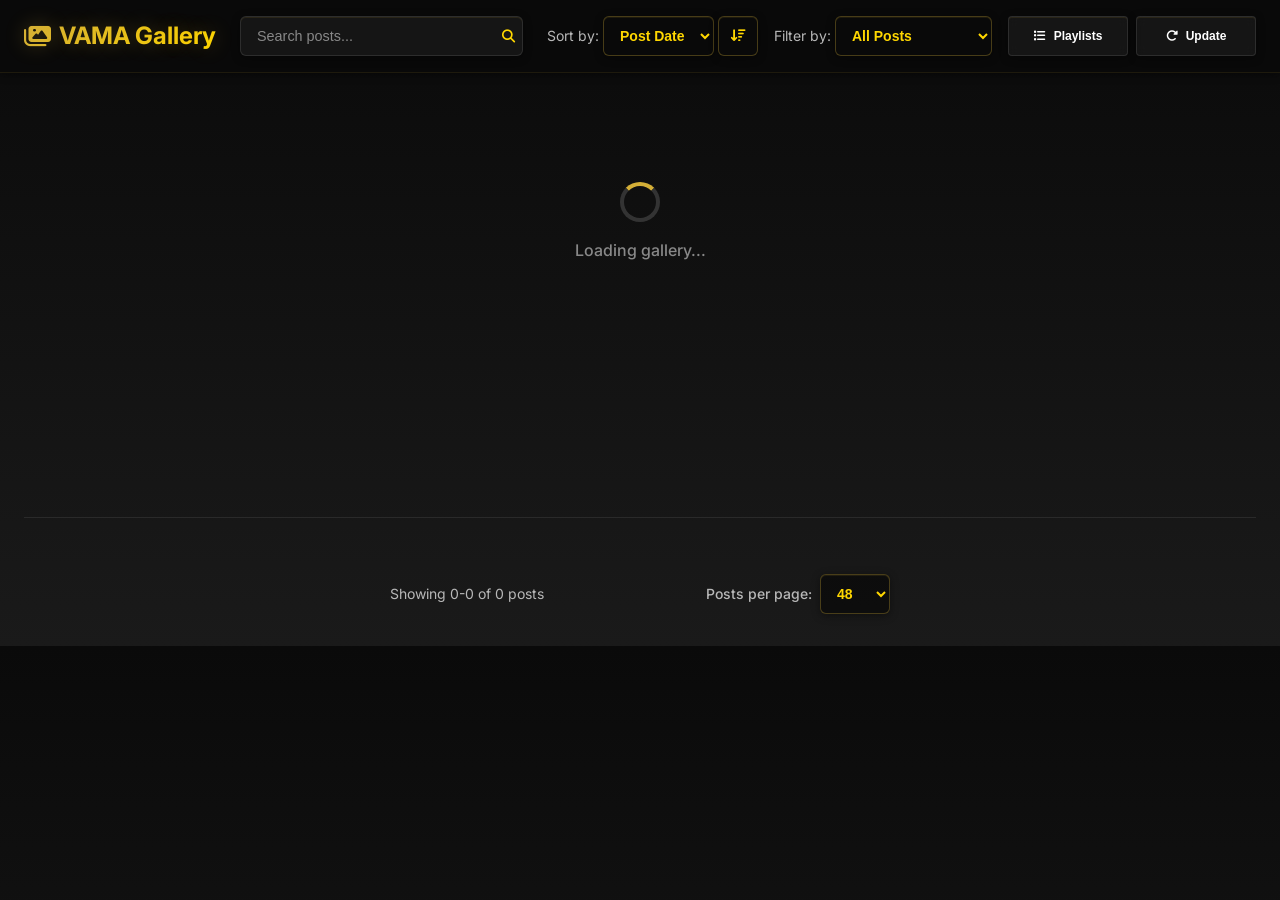
==== commit ceea8874: "Refine Vamation gallery actions and restore download/remove flows" ====
--- a/app/webapp/index.html
+++ b/app/webapp/index.html
@@ -7,7 +7,6 @@
     <link rel="stylesheet" href="styles/main.css">
     <link rel="stylesheet" href="styles/gallery.css">
     <link rel="stylesheet" href="styles/viewer.css">
-    <link rel="stylesheet" href="styles/edit-mode.css">
     <link rel="stylesheet" href="styles/themes.css">
     <link href="https://fonts.googleapis.com/css2?family=Inter:wght@300;400;500;600;700&display=swap" rel="stylesheet">
     <link href="https://fonts.googleapis.com/css2?family=Playfair+Display:wght@400;500;600;700&display=swap" rel="stylesheet">
@@ -61,10 +60,6 @@
                         <i class="fas fa-list"></i>
                         <span>Playlists</span>
                     </button>
-                    <button id="editModeBtn" class="control-btn edit-mode-toggle" title="Toggle edit mode">
-                        <i class="fas fa-edit"></i>
-                        <span>Edit Mode</span>
-                    </button>
                     <button id="updateMetadataBtn" class="control-btn" title="Update metadata">
                         <i class="fas fa-rotate-right"></i>
                         <span>Update</span>
@@ -208,8 +203,8 @@
     <script src="js/utils.js"></script>
     <script src="js/api.js"></script>
     <script src="js/playlist.js"></script>
+    <script src="js/edit-mode.js"></script>
     <script src="js/gallery.js"></script>
-    <script src="js/edit-mode.js"></script>
     <script src="js/main.js"></script>
 </body>
 </html>
--- a/app/webapp/styles/gallery.css
+++ b/app/webapp/styles/gallery.css
@@ -21,14 +21,6 @@
 .gallery-item:hover {
     transform: translateY(-4px);
     box-shadow: var(--shadow-xl);
-}
-
-.gallery-item.edit-mode {
-    border: 2px solid transparent;
-}
-
-.gallery-item.edit-mode:hover {
-    border-color: var(--primary-color);
 }
 
 .gallery-item.hidden-post {
@@ -175,15 +167,48 @@
     padding: var(--spacing-md);
 }
 
+.gallery-title-row {
+    display: flex;
+    align-items: flex-start;
+    gap: var(--spacing-xs);
+    margin-bottom: var(--spacing-xs);
+}
+
 .gallery-title {
     font-size: 1rem;
     font-weight: 600;
-    margin-bottom: var(--spacing-xs);
+    margin-bottom: 0;
     line-height: 1.3;
     display: -webkit-box;
     -webkit-line-clamp: 2;
     -webkit-box-orient: vertical;
     overflow: hidden;
+    flex: 1;
+}
+
+.title-rename-btn {
+    background: transparent;
+    border: none;
+    color: var(--text-muted);
+    padding: 4px;
+    cursor: pointer;
+    border-radius: var(--radius-sm);
+    display: inline-flex;
+    align-items: center;
+    justify-content: center;
+    flex-shrink: 0;
+    transition: all 0.2s ease;
+    margin-top: 1px;
+}
+
+.title-rename-btn:hover {
+    color: var(--text-primary);
+    background: rgba(255, 255, 255, 0.08);
+}
+
+.title-rename-btn:focus-visible {
+    outline: 2px solid rgba(255, 255, 255, 0.2);
+    outline-offset: 2px;
 }
 
 .gallery-meta {
@@ -199,6 +224,18 @@
     justify-content: space-between;
     align-items: center;
     position: relative;
+}
+
+.meta-row-actions {
+    gap: var(--spacing-sm);
+}
+
+.meta-actions {
+    display: inline-flex;
+    align-items: center;
+    gap: var(--spacing-xs);
+    position: relative;
+    z-index: 2;
 }
 
 .meta-label {
@@ -217,6 +254,25 @@
     border-radius: var(--radius-sm);
     font-size: 0.75rem;
     font-weight: 500;
+    border: 1px solid transparent;
+    cursor: pointer;
+    transition: all 0.2s ease;
+    position: relative;
+    z-index: 3;
+    pointer-events: auto;
+}
+
+.zip-status:hover {
+    transform: translateY(-1px);
+    filter: brightness(1.05);
+}
+
+.zip-status:disabled {
+    cursor: not-allowed;
+}
+
+.zip-status.loading {
+    pointer-events: none;
 }
 
 .zip-status.extracted {
@@ -262,157 +318,16 @@
 }
 
 @keyframes heartBeat {
-    0% { transform: translateX(-50%) scale(1); }
-    25% { transform: translateX(-50%) scale(1.3); }
-    50% { transform: translateX(-50%) scale(1.1); }
-    75% { transform: translateX(-50%) scale(1.25); }
-    100% { transform: translateX(-50%) scale(1); }
+    0% { transform: scale(1); }
+    25% { transform: scale(1.3); }
+    50% { transform: scale(1.1); }
+    75% { transform: scale(1.25); }
+    100% { transform: scale(1); }
 }
 
 .post-date {
     font-size: 0.75rem;
     color: var(--text-muted);
-}
-
-/* Edit Mode Overlay - Redesigned */
-.edit-overlay {
-    display: none;
-    position: absolute;
-    top: 0;
-    right: 0;
-    width: 60px;
-    height: 100%;
-    background: linear-gradient(135deg, rgba(0, 0, 0, 0.9), rgba(0, 0, 0, 0.8));
-    backdrop-filter: blur(4px);
-    z-index: 20;
-    border-radius: 0 var(--radius-xl) var(--radius-xl) 0;
-    transition: all var(--transition-normal);
-}
-
-.edit-mode .edit-overlay {
-    display: flex;
-    align-items: center;
-    justify-content: center;
-    animation: slideInRight var(--transition-normal);
-}
-
-.edit-overlay:hover {
-    width: 180px;
-    background: linear-gradient(135deg, rgba(0, 0, 0, 0.95), rgba(0, 0, 0, 0.9));
-}
-
-@keyframes slideInRight {
-    from {
-        opacity: 0;
-        transform: translateX(100%);
-    }
-    to {
-        opacity: 1;
-        transform: translateX(0);
-    }
-}
-
-.edit-controls {
-    display: flex;
-    flex-direction: column;
-    gap: var(--spacing-xs);
-    padding: var(--spacing-sm);
-    width: 100%;
-    height: 100%;
-    align-items: center;
-    justify-content: center;
-}
-
-.edit-controls-header {
-    display: none; /* Hidden in compact sidebar */
-}
-
-.edit-overlay:hover .edit-controls-header {
-    display: block;
-    text-align: center;
-    margin-bottom: var(--spacing-sm);
-    padding-bottom: var(--spacing-xs);
-    border-bottom: 1px solid rgba(255, 255, 255, 0.2);
-}
-
-.edit-overlay:hover .edit-controls-title {
-    font-size: 0.75rem;
-    font-weight: 600;
-    color: white;
-    margin: 0;
-}
-
-.edit-btn {
-    background: rgba(255, 255, 255, 0.9);
-    color: var(--text-primary);
-    border: 1px solid rgba(255, 255, 255, 0.3);
-    padding: var(--spacing-xs);
-    border-radius: 50%;
-    font-size: 0.8rem;
-    cursor: pointer;
-    transition: all var(--transition-fast);
-    display: flex;
-    align-items: center;
-    justify-content: center;
-    width: 32px;
-    height: 32px;
-    position: relative;
-    overflow: hidden;
-}
-
-.edit-overlay:hover .edit-btn {
-    border-radius: var(--radius-md);
-    width: auto;
-    padding: var(--spacing-xs) var(--spacing-sm);
-    justify-content: flex-start;
-    gap: var(--spacing-xs);
-    min-width: 140px;
-}
-
-.edit-btn .btn-text {
-    display: none;
-    white-space: nowrap;
-    font-size: 0.75rem;
-    font-weight: 500;
-}
-
-.edit-overlay:hover .edit-btn .btn-text {
-    display: inline;
-}
-
-.edit-btn:hover {
-    background: white;
-    transform: scale(1.05);
-}
-
-.edit-btn.danger {
-    background: rgba(245, 101, 101, 0.9);
-    color: white;
-    border-color: rgba(245, 101, 101, 0.5);
-}
-
-.edit-btn.danger:hover {
-    background: var(--danger-color);
-}
-
-.edit-btn.success {
-    background: rgba(72, 187, 120, 0.9);
-    color: white;
-    border-color: rgba(72, 187, 120, 0.5);
-}
-
-.edit-btn.success:hover {
-    background: var(--success-color);
-}
-
-.edit-btn.primary {
-    background: rgba(102, 126, 234, 0.9);
-    color: white;
-    border-color: rgba(102, 126, 234, 0.5);
-}
-
-.edit-btn.primary:hover {
-    background: var(--primary-color);
 }
 
 /* Rename Input */
